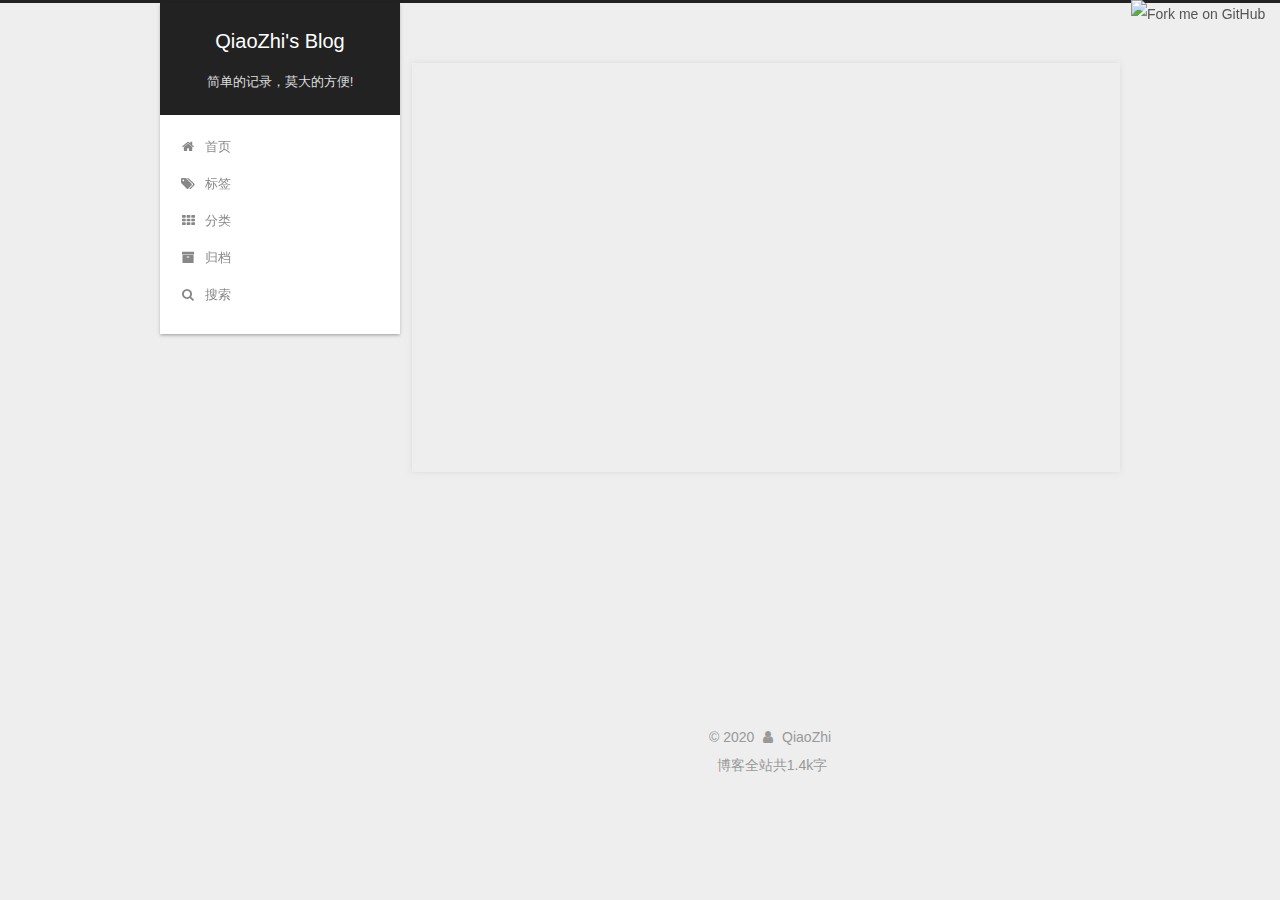
==== index.html @ 82846ce2 "Site updated: 2020-08-25 13:28:33" ====
<!DOCTYPE html>



  


<html class="theme-next gemini use-motion" lang="zh-Hans">
<head>
  <meta charset="UTF-8"/>
<meta http-equiv="X-UA-Compatible" content="IE=edge" />
<meta name="viewport" content="width=device-width, initial-scale=1, maximum-scale=1"/>
<meta name="theme-color" content="#222">









<meta http-equiv="Cache-Control" content="no-transform" />
<meta http-equiv="Cache-Control" content="no-siteapp" />
















  
  
  <link href="/lib/fancybox/source/jquery.fancybox.css?v=2.1.5" rel="stylesheet" type="text/css" />







<link href="/lib/font-awesome/css/font-awesome.min.css?v=4.6.2" rel="stylesheet" type="text/css" />

<link href="/css/main.css?v=5.1.4" rel="stylesheet" type="text/css" />


  <link rel="apple-touch-icon" sizes="180x180" href="/images/apple-touch-icon-next.png?v=5.1.4">


  <link rel="icon" type="image/png" sizes="32x32" href="/images/ffavicon_32.ico?v=5.1.4">


  <link rel="icon" type="image/png" sizes="16x16" href="/images/favicon_16.ico?v=5.1.4">


  <link rel="mask-icon" href="/images/logo.svg?v=5.1.4" color="#222">





  <meta name="keywords" content="Hexo, NexT" />










<meta name="description" content="没有最好，只有更好!!!">
<meta property="og:type" content="website">
<meta property="og:title" content="QiaoZhi&#39;s Blog">
<meta property="og:url" content="http://yoursite.com/index.html">
<meta property="og:site_name" content="QiaoZhi&#39;s Blog">
<meta property="og:description" content="没有最好，只有更好!!!">
<meta property="article:author" content="QiaoZhi">
<meta property="article:tag" content="Java">
<meta property="article:tag" content="Node.js">
<meta property="article:tag" content="JS">
<meta property="article:tag" content="CSS">
<meta property="article:tag" content="H5+">
<meta property="article:tag" content="App">
<meta property="article:tag" content="Python">
<meta name="twitter:card" content="summary">



<script type="text/javascript" id="hexo.configurations">
  var NexT = window.NexT || {};
  var CONFIG = {
    root: '/',
    scheme: 'Gemini',
    version: '5.1.4',
    sidebar: {"position":"left","display":"post","offset":12,"b2t":false,"scrollpercent":true,"onmobile":false},
    fancybox: true,
    tabs: true,
    motion: {"enable":true,"async":false,"transition":{"post_block":"fadeIn","post_header":"slideDownIn","post_body":"slideDownIn","coll_header":"slideLeftIn","sidebar":"slideUpIn"}},
    duoshuo: {
      userId: '0',
      author: '博主'
    },
    algolia: {
      applicationID: '',
      apiKey: '',
      indexName: '',
      hits: {"per_page":10},
      labels: {"input_placeholder":"Search for Posts","hits_empty":"We didn't find any results for the search: ${query}","hits_stats":"${hits} results found in ${time} ms"}
    }
  };
</script>



  <link rel="canonical" href="http://yoursite.com/"/>





  <title>QiaoZhi's Blog</title>
  








<meta name="generator" content="Hexo 4.2.0"></head>

<body itemscope itemtype="http://schema.org/WebPage" lang="zh-Hans">

  
  
    
  

  <div class="container sidebar-position-left 
  page-home">
    <div class="headband">
		<a href="https://github.com/qiao-zhi/" target="_blank" rel="noopener"><img style="position: fixed; top: 0; right: 0; border: 0;" width="149" height="149" src="https://github.blog/wp-content/uploads/2008/12/forkme_right_red_aa0000.png?resize=149%2C149" class="attachment-full size-full" alt="Fork me on GitHub" data-recalc-dims="1"></a>
	</div>

    <header id="header" class="header" itemscope itemtype="http://schema.org/WPHeader">
      <div class="header-inner"><div class="site-brand-wrapper">
  <div class="site-meta ">
    

    <div class="custom-logo-site-title">
      <a href="/"  class="brand" rel="start">
        <span class="logo-line-before"><i></i></span>
        <span class="site-title">QiaoZhi's Blog</span>
        <span class="logo-line-after"><i></i></span>
      </a>
    </div>
      
        <p class="site-subtitle">简单的记录，莫大的方便!</p>
      
  </div>

  <div class="site-nav-toggle">
    <button>
      <span class="btn-bar"></span>
      <span class="btn-bar"></span>
      <span class="btn-bar"></span>
    </button>
  </div>
</div>

<nav class="site-nav">
  

  
    <ul id="menu" class="menu">
      
        
        <li class="menu-item menu-item-home">
          <a href="/" rel="section">
            
              <i class="menu-item-icon fa fa-fw fa-home"></i> <br />
            
            首页
          </a>
        </li>
      
        
        <li class="menu-item menu-item-tags">
          <a href="/tags/" rel="section">
            
              <i class="menu-item-icon fa fa-fw fa-tags"></i> <br />
            
            标签
          </a>
        </li>
      
        
        <li class="menu-item menu-item-categories">
          <a href="/categories/" rel="section">
            
              <i class="menu-item-icon fa fa-fw fa-th"></i> <br />
            
            分类
          </a>
        </li>
      
        
        <li class="menu-item menu-item-archives">
          <a href="/archives/" rel="section">
            
              <i class="menu-item-icon fa fa-fw fa-archive"></i> <br />
            
            归档
          </a>
        </li>
      

      
        <li class="menu-item menu-item-search">
          
            <a href="javascript:;" class="popup-trigger">
          
            
              <i class="menu-item-icon fa fa-search fa-fw"></i> <br />
            
            搜索
          </a>
        </li>
      
    </ul>
  

  
    <div class="site-search">
      
  <div class="popup search-popup local-search-popup">
  <div class="local-search-header clearfix">
    <span class="search-icon">
      <i class="fa fa-search"></i>
    </span>
    <span class="popup-btn-close">
      <i class="fa fa-times-circle"></i>
    </span>
    <div class="local-search-input-wrapper">
      <input autocomplete="off"
             placeholder="搜索..." spellcheck="false"
             type="text" id="local-search-input">
    </div>
  </div>
  <div id="local-search-result"></div>
</div>



    </div>
  
</nav>



 </div>
    </header>

    <main id="main" class="main">
      <div class="main-inner">
        <div class="content-wrap">
          <div id="content" class="content">
            
  <section id="posts" class="posts-expand">
    
      

  

  
  
  

  <article class="post post-type-normal" itemscope itemtype="http://schema.org/Article">
  
  
  
  <div class="post-block">
    <link itemprop="mainEntityOfPage" href="http://yoursite.com/2020/01/07/Markdown%E4%BD%BF%E7%94%A8%E4%BB%8B%E7%BB%8D/">

    <span hidden itemprop="author" itemscope itemtype="http://schema.org/Person">
      <meta itemprop="name" content="QiaoZhi">
      <meta itemprop="description" content="">
      <meta itemprop="image" content="/img/photo.jpg">
    </span>

    <span hidden itemprop="publisher" itemscope itemtype="http://schema.org/Organization">
      <meta itemprop="name" content="QiaoZhi's Blog">
    </span>

    
      <header class="post-header">

        
        
          <h1 class="post-title" itemprop="name headline">
                
                <a class="post-title-link" href="/2020/01/07/Markdown%E4%BD%BF%E7%94%A8%E4%BB%8B%E7%BB%8D/" itemprop="url">Markdown使用介绍</a></h1>
        

        <div class="post-meta">
          <span class="post-time">
            
              <span class="post-meta-item-icon">
                <i class="fa fa-calendar-o"></i>
              </span>
              
                <span class="post-meta-item-text">发表于</span>
              
              <time title="创建于" itemprop="dateCreated datePublished" datetime="2020-01-07T12:02:20+08:00">
                2020-01-07
              </time>
            

            

            
          </span>

          
            <span class="post-category" >
            
              <span class="post-meta-divider">|</span>
            
              <span class="post-meta-item-icon">
                <i class="fa fa-folder-o"></i>
              </span>
              
                <span class="post-meta-item-text">分类于</span>
              
              
                <span itemprop="about" itemscope itemtype="http://schema.org/Thing">
                  <a href="/categories/%E8%AF%AD%E8%A8%80/" itemprop="url" rel="index">
                    <span itemprop="name">语言</span>
                  </a>
                </span>

                
                
                  ， 
                
              
                <span itemprop="about" itemscope itemtype="http://schema.org/Thing">
                  <a href="/categories/%E8%AF%AD%E8%A8%80/markdown/" itemprop="url" rel="index">
                    <span itemprop="name">markdown</span>
                  </a>
                </span>

                
                
              
            </span>
          

          
            
          

          
          

          

          

          

        </div>
      </header>
    

    
    
    
    <div class="post-body" itemprop="articleBody">

      
      

      
        
          
          推荐一个markdown在线编辑器：http://mahua.jser.me/
标题Markdown 标题有两种格式。使用 = 和 - 标记一级和二级标题(必须超过3个)= 和 - 标记语法格式如下：
12345我展示的是一级标题&#x3D;&#x3D;&#x3D;我展示的是二级标题--------
          ...
          <!--noindex-->
          <div class="post-button text-center">
            <a class="btn" href="/2020/01/07/Markdown%E4%BD%BF%E7%94%A8%E4%BB%8B%E7%BB%8D/#more" rel="contents">
              阅读全文 &raquo;
            </a>
          </div>
          <!--/noindex-->
        
      
    </div>
    
    
    
	
	<div>
	  
	</div>

    

    

    

    <footer class="post-footer">
      

      

      

      
      
        <div class="post-eof"></div>
      
    </footer>
  </div>
  
  
  
  </article>


    
  </section>

  


          </div>
          


          

        </div>
        
          
  
  <div class="sidebar-toggle">
    <div class="sidebar-toggle-line-wrap">
      <span class="sidebar-toggle-line sidebar-toggle-line-first"></span>
      <span class="sidebar-toggle-line sidebar-toggle-line-middle"></span>
      <span class="sidebar-toggle-line sidebar-toggle-line-last"></span>
    </div>
  </div>

  <aside id="sidebar" class="sidebar">
    
    <div class="sidebar-inner">

      

      

      <section class="site-overview-wrap sidebar-panel sidebar-panel-active">
        <div class="site-overview">
          <div class="site-author motion-element" itemprop="author" itemscope itemtype="http://schema.org/Person">
            
              <img class="site-author-image" itemprop="image"
                src="/img/photo.jpg"
                alt="QiaoZhi" />
            
              <p class="site-author-name" itemprop="name">QiaoZhi</p>
              <p class="site-description motion-element" itemprop="description">没有最好，只有更好!!!</p>
          </div>

          <nav class="site-state motion-element">

            
              <div class="site-state-item site-state-posts">
              
                <!-- <a href="/archives/%7C%7C%20archive"> -->
				<a href="/archives">
              
                  <span class="site-state-item-count">1</span>
                  <span class="site-state-item-name">日志</span>
                </a>
              </div>
            

            
              
              
              <div class="site-state-item site-state-categories">
                <a href="/categories/index.html">
                  <span class="site-state-item-count">2</span>
                  <span class="site-state-item-name">分类</span>
                </a>
              </div>
            

            
              
              
              <div class="site-state-item site-state-tags">
                <a href="/tags/index.html">
                  <span class="site-state-item-count">1</span>
                  <span class="site-state-item-name">标签</span>
                </a>
              </div>
            

          </nav>

          

          
            <div class="links-of-author motion-element">
                
                  <span class="links-of-author-item">
                    <a href="https://github.com/qiao-zhi" target="_blank" title="GitHub">
                      
                        <i class="fa fa-fw fa-github"></i>GitHub</a>
                  </span>
                
                  <span class="links-of-author-item">
                    <a href="mailto:qiao_liqiang@163.com" target="_blank" title="E-Mail">
                      
                        <i class="fa fa-fw fa-envelope"></i>E-Mail</a>
                  </span>
                
            </div>
          

          
          

          
          

          

        </div>
      </section>

      

      

    </div>
  </aside>


        
      </div>
    </main>

    <footer id="footer" class="footer">
      <div class="footer-inner">
        <div class="copyright">&copy; <span itemprop="copyrightYear">2020</span>
  <span class="with-love">
    <i class="fa fa-user"></i>
  </span>
  <span class="author" itemprop="copyrightHolder">QiaoZhi</span>

  
</div>

<!--

  <div class="powered-by">由 <a class="theme-link" target="_blank" href="https://hexo.io">Hexo</a> 强力驱动</div>



  <span class="post-meta-divider">|</span>



  <div class="theme-info">主题 &mdash; <a class="theme-link" target="_blank" href="https://github.com/iissnan/hexo-theme-next">NexT.Gemini</a> v5.1.4</div>

-->
<div class="theme-info">
  <div class="powered-by"></div>
  <span class="post-count">博客全站共1.4k字</span>
</div>



        







        
      </div>
    </footer>

    
      <div class="back-to-top">
        <i class="fa fa-arrow-up"></i>
        
          <span id="scrollpercent"><span>0</span>%</span>
        
      </div>
    

    

  </div>

  

<script type="text/javascript">
  if (Object.prototype.toString.call(window.Promise) !== '[object Function]') {
    window.Promise = null;
  }
</script>









  












  
  
    <script type="text/javascript" src="/lib/jquery/index.js?v=2.1.3"></script>
  

  
  
    <script type="text/javascript" src="/lib/fastclick/lib/fastclick.min.js?v=1.0.6"></script>
  

  
  
    <script type="text/javascript" src="/lib/jquery_lazyload/jquery.lazyload.js?v=1.9.7"></script>
  

  
  
    <script type="text/javascript" src="/lib/velocity/velocity.min.js?v=1.2.1"></script>
  

  
  
    <script type="text/javascript" src="/lib/velocity/velocity.ui.min.js?v=1.2.1"></script>
  

  
  
    <script type="text/javascript" src="/lib/fancybox/source/jquery.fancybox.pack.js?v=2.1.5"></script>
  


  


  <script type="text/javascript" src="/js/src/utils.js?v=5.1.4"></script>

  <script type="text/javascript" src="/js/src/motion.js?v=5.1.4"></script>



  
  


  <script type="text/javascript" src="/js/src/affix.js?v=5.1.4"></script>

  <script type="text/javascript" src="/js/src/schemes/pisces.js?v=5.1.4"></script>



  

  


  <script type="text/javascript" src="/js/src/bootstrap.js?v=5.1.4"></script>



  


  




	





  





  












  

  <script type="text/javascript">
    // Popup Window;
    var isfetched = false;
    var isXml = true;
    // Search DB path;
    var search_path = "search.xml";
    if (search_path.length === 0) {
      search_path = "search.xml";
    } else if (/json$/i.test(search_path)) {
      isXml = false;
    }
    var path = "/" + search_path;
    // monitor main search box;

    var onPopupClose = function (e) {
      $('.popup').hide();
      $('#local-search-input').val('');
      $('.search-result-list').remove();
      $('#no-result').remove();
      $(".local-search-pop-overlay").remove();
      $('body').css('overflow', '');
    }

    function proceedsearch() {
      $("body")
        .append('<div class="search-popup-overlay local-search-pop-overlay"></div>')
        .css('overflow', 'hidden');
      $('.search-popup-overlay').click(onPopupClose);
      $('.popup').toggle();
      var $localSearchInput = $('#local-search-input');
      $localSearchInput.attr("autocapitalize", "none");
      $localSearchInput.attr("autocorrect", "off");
      $localSearchInput.focus();
    }

    // search function;
    var searchFunc = function(path, search_id, content_id) {
      'use strict';

      // start loading animation
      $("body")
        .append('<div class="search-popup-overlay local-search-pop-overlay">' +
          '<div id="search-loading-icon">' +
          '<i class="fa fa-spinner fa-pulse fa-5x fa-fw"></i>' +
          '</div>' +
          '</div>')
        .css('overflow', 'hidden');
      $("#search-loading-icon").css('margin', '20% auto 0 auto').css('text-align', 'center');

      $.ajax({
        url: path,
        dataType: isXml ? "xml" : "json",
        async: true,
        success: function(res) {
          // get the contents from search data
          isfetched = true;
          $('.popup').detach().appendTo('.header-inner');
          var datas = isXml ? $("entry", res).map(function() {
            return {
              title: $("title", this).text(),
              content: $("content",this).text(),
              url: $("url" , this).text()
            };
          }).get() : res;
          var input = document.getElementById(search_id);
          var resultContent = document.getElementById(content_id);
          var inputEventFunction = function() {
            var searchText = input.value.trim().toLowerCase();
            var keywords = searchText.split(/[\s\-]+/);
            if (keywords.length > 1) {
              keywords.push(searchText);
            }
            var resultItems = [];
            if (searchText.length > 0) {
              // perform local searching
              datas.forEach(function(data) {
                var isMatch = false;
                var hitCount = 0;
                var searchTextCount = 0;
                var title = data.title.trim();
                var titleInLowerCase = title.toLowerCase();
                var content = data.content.trim().replace(/<[^>]+>/g,"");
                var contentInLowerCase = content.toLowerCase();
                var articleUrl = decodeURIComponent(data.url);
                var indexOfTitle = [];
                var indexOfContent = [];
                // only match articles with not empty titles
                if(title != '') {
                  keywords.forEach(function(keyword) {
                    function getIndexByWord(word, text, caseSensitive) {
                      var wordLen = word.length;
                      if (wordLen === 0) {
                        return [];
                      }
                      var startPosition = 0, position = [], index = [];
                      if (!caseSensitive) {
                        text = text.toLowerCase();
                        word = word.toLowerCase();
                      }
                      while ((position = text.indexOf(word, startPosition)) > -1) {
                        index.push({position: position, word: word});
                        startPosition = position + wordLen;
                      }
                      return index;
                    }

                    indexOfTitle = indexOfTitle.concat(getIndexByWord(keyword, titleInLowerCase, false));
                    indexOfContent = indexOfContent.concat(getIndexByWord(keyword, contentInLowerCase, false));
                  });
                  if (indexOfTitle.length > 0 || indexOfContent.length > 0) {
                    isMatch = true;
                    hitCount = indexOfTitle.length + indexOfContent.length;
                  }
                }

                // show search results

                if (isMatch) {
                  // sort index by position of keyword

                  [indexOfTitle, indexOfContent].forEach(function (index) {
                    index.sort(function (itemLeft, itemRight) {
                      if (itemRight.position !== itemLeft.position) {
                        return itemRight.position - itemLeft.position;
                      } else {
                        return itemLeft.word.length - itemRight.word.length;
                      }
                    });
                  });

                  // merge hits into slices

                  function mergeIntoSlice(text, start, end, index) {
                    var item = index[index.length - 1];
                    var position = item.position;
                    var word = item.word;
                    var hits = [];
                    var searchTextCountInSlice = 0;
                    while (position + word.length <= end && index.length != 0) {
                      if (word === searchText) {
                        searchTextCountInSlice++;
                      }
                      hits.push({position: position, length: word.length});
                      var wordEnd = position + word.length;

                      // move to next position of hit

                      index.pop();
                      while (index.length != 0) {
                        item = index[index.length - 1];
                        position = item.position;
                        word = item.word;
                        if (wordEnd > position) {
                          index.pop();
                        } else {
                          break;
                        }
                      }
                    }
                    searchTextCount += searchTextCountInSlice;
                    return {
                      hits: hits,
                      start: start,
                      end: end,
                      searchTextCount: searchTextCountInSlice
                    };
                  }

                  var slicesOfTitle = [];
                  if (indexOfTitle.length != 0) {
                    slicesOfTitle.push(mergeIntoSlice(title, 0, title.length, indexOfTitle));
                  }

                  var slicesOfContent = [];
                  while (indexOfContent.length != 0) {
                    var item = indexOfContent[indexOfContent.length - 1];
                    var position = item.position;
                    var word = item.word;
                    // cut out 100 characters
                    var start = position - 20;
                    var end = position + 80;
                    if(start < 0){
                      start = 0;
                    }
                    if (end < position + word.length) {
                      end = position + word.length;
                    }
                    if(end > content.length){
                      end = content.length;
                    }
                    slicesOfContent.push(mergeIntoSlice(content, start, end, indexOfContent));
                  }

                  // sort slices in content by search text's count and hits' count

                  slicesOfContent.sort(function (sliceLeft, sliceRight) {
                    if (sliceLeft.searchTextCount !== sliceRight.searchTextCount) {
                      return sliceRight.searchTextCount - sliceLeft.searchTextCount;
                    } else if (sliceLeft.hits.length !== sliceRight.hits.length) {
                      return sliceRight.hits.length - sliceLeft.hits.length;
                    } else {
                      return sliceLeft.start - sliceRight.start;
                    }
                  });

                  // select top N slices in content

                  var upperBound = parseInt('1');
                  if (upperBound >= 0) {
                    slicesOfContent = slicesOfContent.slice(0, upperBound);
                  }

                  // highlight title and content

                  function highlightKeyword(text, slice) {
                    var result = '';
                    var prevEnd = slice.start;
                    slice.hits.forEach(function (hit) {
                      result += text.substring(prevEnd, hit.position);
                      var end = hit.position + hit.length;
                      result += '<b class="search-keyword">' + text.substring(hit.position, end) + '</b>';
                      prevEnd = end;
                    });
                    result += text.substring(prevEnd, slice.end);
                    return result;
                  }

                  var resultItem = '';

                  if (slicesOfTitle.length != 0) {
                    resultItem += "<li><a href='" + articleUrl + "' class='search-result-title'>" + highlightKeyword(title, slicesOfTitle[0]) + "</a>";
                  } else {
                    resultItem += "<li><a href='" + articleUrl + "' class='search-result-title'>" + title + "</a>";
                  }

                  slicesOfContent.forEach(function (slice) {
                    resultItem += "<a href='" + articleUrl + "'>" +
                      "<p class=\"search-result\">" + highlightKeyword(content, slice) +
                      "...</p>" + "</a>";
                  });

                  resultItem += "</li>";
                  resultItems.push({
                    item: resultItem,
                    searchTextCount: searchTextCount,
                    hitCount: hitCount,
                    id: resultItems.length
                  });
                }
              })
            };
            if (keywords.length === 1 && keywords[0] === "") {
              resultContent.innerHTML = '<div id="no-result"><i class="fa fa-search fa-5x" /></div>'
            } else if (resultItems.length === 0) {
              resultContent.innerHTML = '<div id="no-result"><i class="fa fa-frown-o fa-5x" /></div>'
            } else {
              resultItems.sort(function (resultLeft, resultRight) {
                if (resultLeft.searchTextCount !== resultRight.searchTextCount) {
                  return resultRight.searchTextCount - resultLeft.searchTextCount;
                } else if (resultLeft.hitCount !== resultRight.hitCount) {
                  return resultRight.hitCount - resultLeft.hitCount;
                } else {
                  return resultRight.id - resultLeft.id;
                }
              });
              var searchResultList = '<ul class=\"search-result-list\">';
              resultItems.forEach(function (result) {
                searchResultList += result.item;
              })
              searchResultList += "</ul>";
              resultContent.innerHTML = searchResultList;
            }
          }

          if ('auto' === 'auto') {
            input.addEventListener('input', inputEventFunction);
          } else {
            $('.search-icon').click(inputEventFunction);
            input.addEventListener('keypress', function (event) {
              if (event.keyCode === 13) {
                inputEventFunction();
              }
            });
          }

          // remove loading animation
          $(".local-search-pop-overlay").remove();
          $('body').css('overflow', '');

          proceedsearch();
        }
      });
    }

    // handle and trigger popup window;
    $('.popup-trigger').click(function(e) {
      e.stopPropagation();
      if (isfetched === false) {
        searchFunc(path, 'local-search-input', 'local-search-result');
      } else {
        proceedsearch();
      };
    });

    $('.popup-btn-close').click(onPopupClose);
    $('.popup').click(function(e){
      e.stopPropagation();
    });
    $(document).on('keyup', function (event) {
      var shouldDismissSearchPopup = event.which === 27 &&
        $('.search-popup').is(':visible');
      if (shouldDismissSearchPopup) {
        onPopupClose();
      }
    });
  </script>





  

  

  

  
  

  

  

  

  
  <!-- 页面点击小红心 -->
  <script type="text/javascript" src="/js/src/love.js"></script>

</body>
</html>
---- css/main.css ----
/* normalize.css v3.0.2 | MIT License | git.io/normalize */
html {
  font-family: sans-serif; /* 1 */
  -ms-text-size-adjust: 100%; /* 2 */
  -webkit-text-size-adjust: 100%; /* 2 */
}
body {
  margin: 0;
}
article,
aside,
details,
figcaption,
figure,
footer,
header,
hgroup,
main,
menu,
nav,
section,
summary {
  display: block;
}
audio,
canvas,
progress,
video {
  display: inline-block; /* 1 */
  vertical-align: baseline; /* 2 */
}
audio:not([controls]) {
  display: none;
  height: 0;
}
[hidden],
template {
  display: none;
}
a {
  background-color: transparent;
}
a:active,
a:hover {
  outline: 0;
}
abbr[title] {
  border-bottom: 1px dotted;
}
b,
strong {
  font-weight: bold;
}
dfn {
  font-style: italic;
}
h1 {
  font-size: 2em;
  margin: 0.67em 0;
}
mark {
  background: #ff0;
  color: #000;
}
small {
  font-size: 80%;
}
sub,
sup {
  font-size: 75%;
  line-height: 0;
  position: relative;
  vertical-align: baseline;
}
sup {
  top: -0.5em;
}
sub {
  bottom: -0.25em;
}
img {
  border: 0;
}
svg:not(:root) {
  overflow: hidden;
}
figure {
  margin: 1em 40px;
}
hr {
  -moz-box-sizing: content-box;
  box-sizing: content-box;
  height: 0;
}
pre {
  overflow: auto;
}
code,
kbd,
pre,
samp {
  font-family: monospace, monospace;
  font-size: 1em;
}
button,
input,
optgroup,
select,
textarea {
  color: inherit; /* 1 */
  font: inherit; /* 2 */
  margin: 0; /* 3 */
}
button {
  overflow: visible;
}
button,
select {
  text-transform: none;
}
button,
html input[type="button"],
input[type="reset"],
input[type="submit"] {
  -webkit-appearance: button; /* 2 */
  cursor: pointer; /* 3 */
}
button[disabled],
html input[disabled] {
  cursor: default;
}
button::-moz-focus-inner,
input::-moz-focus-inner {
  border: 0;
  padding: 0;
}
input {
  line-height: normal;
}
input[type="checkbox"],
input[type="radio"] {
  box-sizing: border-box; /* 1 */
  padding: 0; /* 2 */
}
input[type="number"]::-webkit-inner-spin-button,
input[type="number"]::-webkit-outer-spin-button {
  height: auto;
}
input[type="search"] {
  -webkit-appearance: textfield; /* 1 */
  -moz-box-sizing: content-box;
  -webkit-box-sizing: content-box; /* 2 */
  box-sizing: content-box;
}
input[type="search"]::-webkit-search-cancel-button,
input[type="search"]::-webkit-search-decoration {
  -webkit-appearance: none;
}
fieldset {
  border: 1px solid #c0c0c0;
  margin: 0 2px;
  padding: 0.35em 0.625em 0.75em;
}
legend {
  border: 0; /* 1 */
  padding: 0; /* 2 */
}
textarea {
  overflow: auto;
}
optgroup {
  font-weight: bold;
}
table {
  border-collapse: collapse;
  border-spacing: 0;
}
td,
th {
  padding: 0;
}
::selection {
  background: #262a30;
  color: #fff;
}
body {
  position: relative;
  font-family: 'Lato', "PingFang SC", "Microsoft YaHei", sans-serif;
  font-size: 14px;
  line-height: 2;
  color: #555;
  background: #eee;
}
@media (max-width: 767px) {
  body {
    padding-right: 0 !important;
  }
}
@media (min-width: 768px) and (max-width: 991px) {
  body {
    padding-right: 0 !important;
  }
}
@media (min-width: 1600px) {
  body {
    font-size: 16px;
  }
}
h1,
h2,
h3,
h4,
h5,
h6 {
  margin: 0;
  padding: 0;
  font-weight: bold;
  line-height: 1.5;
  font-family: 'Lato', "PingFang SC", "Microsoft YaHei", sans-serif;
}
h2,
h3,
h4,
h5,
h6 {
  margin: 20px 0 15px;
}
h1 {
  font-size: 22px;
}
@media (max-width: 767px) {
  h1 {
    font-size: 18px;
  }
}
h2 {
  font-size: 20px;
}
@media (max-width: 767px) {
  h2 {
    font-size: 16px;
  }
}
h3 {
  font-size: 18px;
}
@media (max-width: 767px) {
  h3 {
    font-size: 14px;
  }
}
h4 {
  font-size: 16px;
}
@media (max-width: 767px) {
  h4 {
    font-size: 12px;
  }
}
h5 {
  font-size: 14px;
}
@media (max-width: 767px) {
  h5 {
    font-size: 10px;
  }
}
h6 {
  font-size: 12px;
}
@media (max-width: 767px) {
  h6 {
    font-size: 8px;
  }
}
p {
  margin: 0 0 20px 0;
}
a {
  color: #555;
  text-decoration: none;
  outline: none;
  border-bottom: 1px solid #999;
  word-wrap: break-word;
}
a:hover {
  color: #222;
  border-bottom-color: #222;
}
blockquote {
  margin: 0;
  padding: 0;
}
img {
  display: block;
  margin: auto;
  max-width: 100%;
  height: auto;
}
hr {
  margin: 40px 0;
  height: 3px;
  border: none;
  background-color: #ddd;
  background-image: repeating-linear-gradient(-45deg, #fff, #fff 4px, transparent 4px, transparent 8px);
}
blockquote {
  padding: 0 15px;
  color: #666;
  border-left: 4px solid #ddd;
}
blockquote cite::before {
  content: "-";
  padding: 0 5px;
}
dt {
  font-weight: 700;
}
dd {
  margin: 0;
  padding: 0;
}
kbd {
  border: 1px solid #ccc;
  border-radius: 0.2em;
  box-shadow: 0.1em 0.1em 0.2em rgba(0,0,0,0.1);
  background-color: #f9f9f9;
  font-family: inherit;
  background-image: -webkit-linear-gradient(top, #eee, #fff, #eee);
  padding: 0.1em 0.3em;
  white-space: nowrap;
}
.text-left {
  text-align: left;
}
.text-center {
  text-align: center;
}
.text-right {
  text-align: right;
}
.text-justify {
  text-align: justify;
}
.text-nowrap {
  white-space: nowrap;
}
.text-lowercase {
  text-transform: lowercase;
}
.text-uppercase {
  text-transform: uppercase;
}
.text-capitalize {
  text-transform: capitalize;
}
.center-block {
  display: block;
  margin-left: auto;
  margin-right: auto;
}
.clearfix:before,
.clearfix:after {
  content: " ";
  display: table;
}
.clearfix:after {
  clear: both;
}
.pullquote {
  width: 45%;
}
.pullquote.left {
  float: left;
  margin-left: 5px;
  margin-right: 10px;
}
.pullquote.right {
  float: right;
  margin-left: 10px;
  margin-right: 5px;
}
.affix.affix.affix {
  position: fixed;
}
.translation {
  margin-top: -20px;
  font-size: 14px;
  color: #999;
}
.scrollbar-measure {
  width: 100px;
  height: 100px;
  overflow: scroll;
  position: absolute;
  top: -9999px;
}
.use-motion .motion-element {
  opacity: 0;
}
table {
  margin: 20px 0;
  width: 100%;
  border-collapse: collapse;
  border-spacing: 0;
  border: 1px solid #ddd;
  font-size: 14px;
  table-layout: fixed;
  word-wrap: break-all;
}
table>tbody>tr:nth-of-type(odd) {
  background-color: #f9f9f9;
}
table>tbody>tr:hover {
  background-color: #f5f5f5;
}
caption,
th,
td {
  padding: 8px;
  text-align: left;
  vertical-align: middle;
  font-weight: normal;
}
th,
td {
  border-bottom: 3px solid #ddd;
  border-right: 1px solid #eee;
}
th {
  padding-bottom: 10px;
  font-weight: 700;
}
td {
  border-bottom-width: 1px;
}
html,
body {
  height: 100%;
}
.container {
  position: relative;
  min-height: 100%;
}
.header-inner {
  margin: 0 auto;
  padding: 100px 0 70px;
  width: calc(100% - 252px);
}
@media (min-width: 1600px) {
  .container .header-inner {
    width: 900px;
  }
}
.main {
  padding-bottom: 150px;
}
.main-inner {
  margin: 0 auto;
  width: calc(100% - 252px);
}
@media (min-width: 1600px) {
  .container .main-inner {
    width: 900px;
  }
}
.footer {
  position: absolute;
  left: 0;
  bottom: 0;
  width: 100%;
  min-height: 50px;
}
.footer-inner {
  box-sizing: border-box;
  margin: 20px auto;
  width: calc(100% - 252px);
}
@media (min-width: 1600px) {
  .container .footer-inner {
    width: 900px;
  }
}
pre,
.highlight {
  overflow: auto;
  margin: 20px 0;
  padding: 0;
  font-size: 13px;
  color: #4d4d4c;
  background: #f7f7f7;
  line-height: 1.6;
}
pre,
code {
  font-family: consolas, Menlo, "PingFang SC", "Microsoft YaHei", monospace;
}
code {
  padding: 2px 4px;
  word-wrap: break-word;
  color: #555;
  background: #eee;
  border-radius: 3px;
  font-size: 13px;
}
pre {
  padding: 10px;
}
pre code {
  padding: 0;
  color: #4d4d4c;
  background: none;
  text-shadow: none;
}
.highlight {
  border-radius: 1px;
}
.highlight pre {
  border: none;
  margin: 0;
  padding: 10px 0;
}
.highlight table {
  margin: 0;
  width: auto;
  border: none;
}
.highlight td {
  border: none;
  padding: 0;
}
.highlight figcaption {
  font-size: 1em;
  color: #4d4d4c;
  line-height: 1em;
  margin-bottom: 1em;
}
.highlight figcaption:before,
.highlight figcaption:after {
  content: " ";
  display: table;
}
.highlight figcaption:after {
  clear: both;
}
.highlight figcaption a {
  float: right;
  color: #4d4d4c;
}
.highlight figcaption a:hover {
  border-bottom-color: #4d4d4c;
}
.highlight .gutter pre {
  padding-left: 10px;
  padding-right: 10px;
  color: #869194;
  text-align: right;
  background-color: #eff2f3;
}
.highlight .code pre {
  width: 100%;
  padding-left: 10px;
  padding-right: 10px;
  background-color: #f7f7f7;
}
.highlight .line {
  height: 20px;
}
.gutter {
  -webkit-user-select: none;
  -moz-user-select: none;
  -ms-user-select: none;
  user-select: none;
}
.gist table {
  width: auto;
}
.gist table td {
  border: none;
}
pre .deletion {
  background: #fdd;
}
pre .addition {
  background: #dfd;
}
pre .meta {
  color: #8959a8;
}
pre .comment {
  color: #8e908c;
}
pre .variable,
pre .attribute,
pre .tag,
pre .regexp,
pre .ruby .constant,
pre .xml .tag .title,
pre .xml .pi,
pre .xml .doctype,
pre .html .doctype,
pre .css .id,
pre .css .class,
pre .css .pseudo {
  color: #c82829;
}
pre .number,
pre .preprocessor,
pre .built_in,
pre .literal,
pre .params,
pre .constant,
pre .command {
  color: #f5871f;
}
pre .ruby .class .title,
pre .css .rules .attribute,
pre .string,
pre .value,
pre .inheritance,
pre .header,
pre .ruby .symbol,
pre .xml .cdata,
pre .special,
pre .number,
pre .formula {
  color: #718c00;
}
pre .title,
pre .css .hexcolor {
  color: #3e999f;
}
pre .function,
pre .python .decorator,
pre .python .title,
pre .ruby .function .title,
pre .ruby .title .keyword,
pre .perl .sub,
pre .javascript .title,
pre .coffeescript .title {
  color: #4271ae;
}
pre .keyword,
pre .javascript .function {
  color: #8959a8;
}
.full-image.full-image.full-image.full-image {
  border: none;
  max-width: 100%;
  width: auto;
  margin: 20px auto 25px;
}
@media (min-width: 992px) {
  .full-image.full-image.full-image.full-image {
    max-width: none;
    width: 118%;
    margin: 0 -9%;
  }
}
.blockquote-center,
.page-home .post-type-quote blockquote,
.page-post-detail .post-type-quote blockquote {
  position: relative;
  margin: 40px 0;
  padding: 0;
  border-left: none;
  text-align: center;
}
.blockquote-center::before,
.page-home .post-type-quote blockquote::before,
.page-post-detail .post-type-quote blockquote::before,
.blockquote-center::after,
.page-home .post-type-quote blockquote::after,
.page-post-detail .post-type-quote blockquote::after {
  position: absolute;
  content: ' ';
  display: block;
  width: 100%;
  height: 24px;
  opacity: 0.2;
  background-repeat: no-repeat;
  background-position: 0 -6px;
  background-size: 22px 22px;
}
.blockquote-center::before,
.page-home .post-type-quote blockquote::before,
.page-post-detail .post-type-quote blockquote::before {
  top: -20px;
  background-image: url("../images/quote-l.svg");
  border-top: 1px solid #ccc;
}
.blockquote-center::after,
.page-home .post-type-quote blockquote::after,
.page-post-detail .post-type-quote blockquote::after {
  bottom: -20px;
  background-image: url("../images/quote-r.svg");
  border-bottom: 1px solid #ccc;
  background-position: 100% 8px;
}
.blockquote-center p,
.page-home .post-type-quote blockquote p,
.page-post-detail .post-type-quote blockquote p,
.blockquote-center div,
.page-home .post-type-quote blockquote div,
.page-post-detail .post-type-quote blockquote div {
  text-align: center;
}
.post .post-body .group-picture img {
  box-sizing: border-box;
  padding: 0 3px;
  border: none;
}
.post .group-picture-row {
  overflow: hidden;
  margin-top: 6px;
}
.post .group-picture-row:first-child {
  margin-top: 0;
}
.post .group-picture-column {
  float: left;
}
.page-post-detail .post-body .group-picture-column {
  float: none;
  margin-top: 10px;
  width: auto !important;
}
.page-post-detail .post-body .group-picture-column img {
  margin: 0 auto;
}
.page-archive .group-picture-container {
  overflow: hidden;
}
.page-archive .group-picture-row {
  float: left;
}
.page-archive .group-picture-row:first-child {
  margin-top: 6px;
}
.page-archive .group-picture-column {
  max-width: 150px;
  max-height: 150px;
}
.post-body .note {
  position: relative;
  padding: 15px;
  margin-bottom: 20px;
  border: 1px solid #eee;
  border-left-width: 5px;
  border-radius: 3px;
}
.post-body .note h2,
.post-body .note h3,
.post-body .note h4,
.post-body .note h5,
.post-body .note h6 {
  margin-top: 0;
  margin-bottom: 0;
  border-bottom: initial;
  padding-top: 0 !important;
}
.post-body .note p:first-child,
.post-body .note ul:first-child,
.post-body .note ol:first-child,
.post-body .note table:first-child,
.post-body .note pre:first-child,
.post-body .note blockquote:first-child {
  margin-top: 0;
}
.post-body .note p:last-child,
.post-body .note ul:last-child,
.post-body .note ol:last-child,
.post-body .note table:last-child,
.post-body .note pre:last-child,
.post-body .note blockquote:last-child {
  margin-bottom: 0;
}
.post-body .note.default {
  border-left-color: #777;
}
.post-body .note.default h2,
.post-body .note.default h3,
.post-body .note.default h4,
.post-body .note.default h5,
.post-body .note.default h6 {
  color: #777;
}
.post-body .note.primary {
  border-left-color: #6f42c1;
}
.post-body .note.primary h2,
.post-body .note.primary h3,
.post-body .note.primary h4,
.post-body .note.primary h5,
.post-body .note.primary h6 {
  color: #6f42c1;
}
.post-body .note.info {
  border-left-color: #428bca;
}
.post-body .note.info h2,
.post-body .note.info h3,
.post-body .note.info h4,
.post-body .note.info h5,
.post-body .note.info h6 {
  color: #428bca;
}
.post-body .note.success {
  border-left-color: #5cb85c;
}
.post-body .note.success h2,
.post-body .note.success h3,
.post-body .note.success h4,
.post-body .note.success h5,
.post-body .note.success h6 {
  color: #5cb85c;
}
.post-body .note.warning {
  border-left-color: #f0ad4e;
}
.post-body .note.warning h2,
.post-body .note.warning h3,
.post-body .note.warning h4,
.post-body .note.warning h5,
.post-body .note.warning h6 {
  color: #f0ad4e;
}
.post-body .note.danger {
  border-left-color: #d9534f;
}
.post-body .note.danger h2,
.post-body .note.danger h3,
.post-body .note.danger h4,
.post-body .note.danger h5,
.post-body .note.danger h6 {
  color: #d9534f;
}
.post-body .label {
  display: inline;
  padding: 0 2px;
  white-space: nowrap;
}
.post-body .label.default {
  background-color: #f0f0f0;
}
.post-body .label.primary {
  background-color: #efe6f7;
}
.post-body .label.info {
  background-color: #e5f2f8;
}
.post-body .label.success {
  background-color: #e7f4e9;
}
.post-body .label.warning {
  background-color: #fcf6e1;
}
.post-body .label.danger {
  background-color: #fae8eb;
}
.post-body .tabs {
  position: relative;
  display: block;
  margin-bottom: 20px;
  padding-top: 10px;
}
.post-body .tabs ul.nav-tabs {
  margin: 0;
  padding: 0;
  display: flex;
  margin-bottom: -1px;
}
@media (max-width: 413px) {
  .post-body .tabs ul.nav-tabs {
    display: block;
    margin-bottom: 5px;
  }
}
.post-body .tabs ul.nav-tabs li.tab {
  list-style-type: none !important;
  margin: 0 0.25em 0 0;
  border-top: 3px solid transparent;
  border-left: 1px solid transparent;
  border-right: 1px solid transparent;
}
@media (max-width: 413px) {
  .post-body .tabs ul.nav-tabs li.tab {
    margin: initial;
    border-top: 1px solid transparent;
    border-left: 3px solid transparent;
    border-right: 1px solid transparent;
    border-bottom: 1px solid transparent;
  }
}
.post-body .tabs ul.nav-tabs li.tab a {
  outline: 0;
  border-bottom: initial;
  display: block;
  line-height: 1.8em;
  padding: 0.25em 0.75em;
  transition-duration: 0.2s;
  transition-timing-function: ease-out;
  transition-delay: 0s;
}
.post-body .tabs ul.nav-tabs li.tab a i {
  width: 1.285714285714286em;
}
.post-body .tabs ul.nav-tabs li.tab.active {
  border-top: 3px solid #fc6423;
  border-left: 1px solid #ddd;
  border-right: 1px solid #ddd;
  background-color: #fff;
}
@media (max-width: 413px) {
  .post-body .tabs ul.nav-tabs li.tab.active {
    border-top: 1px solid #ddd;
    border-left: 3px solid #fc6423;
    border-right: 1px solid #ddd;
    border-bottom: 1px solid #ddd;
  }
}
.post-body .tabs ul.nav-tabs li.tab.active a {
  cursor: default;
  color: #555;
}
.post-body .tabs .tab-content {
  background-color: #fff;
}
.post-body .tabs .tab-content .tab-pane {
  border: 1px solid #ddd;
  padding: 20px 20px 0 20px;
}
.post-body .tabs .tab-content .tab-pane:not(.active) {
  display: none !important;
}
.post-body .tabs .tab-content .tab-pane.active {
  display: block !important;
}
.btn {
  display: inline-block;
  padding: 0 20px;
  font-size: 14px;
  color: #555;
  background: #fff;
  border: 2px solid #555;
  text-decoration: none;
  border-radius: 2px;
  transition-property: background-color;
  transition-duration: 0.2s;
  transition-timing-function: ease-in-out;
  transition-delay: 0s;
  line-height: 2;
}
.btn:hover {
  border-color: #222;
  color: #fff;
  background: #222;
}
.btn +.btn {
  margin: 0 0 8px 8px;
}
.btn .fa-fw {
  width: 1.285714285714286em;
  text-align: left;
}
.btn-bar {
  display: block;
  width: 22px;
  height: 2px;
  background: #555;
  border-radius: 1px;
}
.btn-bar+.btn-bar {
  margin-top: 4px;
}
.pagination {
  margin: 120px 0 40px;
  text-align: center;
  border-top: 1px solid #eee;
}
.page-number-basic,
.pagination .prev,
.pagination .next,
.pagination .page-number,
.pagination .space {
  display: inline-block;
  position: relative;
  top: -1px;
  margin: 0 10px;
  padding: 0 11px;
}
@media (max-width: 767px) {
  .page-number-basic,
  .pagination .prev,
  .pagination .next,
  .pagination .page-number,
  .pagination .space {
    margin: 0 5px;
  }
}
.pagination .prev,
.pagination .next,
.pagination .page-number {
  border-bottom: 0;
  border-top: 1px solid #eee;
  transition-property: border-color;
  transition-duration: 0.2s;
  transition-timing-function: ease-in-out;
  transition-delay: 0s;
}
.pagination .prev:hover,
.pagination .next:hover,
.pagination .page-number:hover {
  border-top-color: #222;
}
.pagination .space {
  padding: 0;
  margin: 0;
}
.pagination .prev {
  margin-left: 0;
}
.pagination .next {
  margin-right: 0;
}
.pagination .page-number.current {
  color: #fff;
  background: #ccc;
  border-top-color: #ccc;
}
@media (max-width: 767px) {
  .pagination {
    border-top: none;
  }
  .pagination .prev,
  .pagination .next,
  .pagination .page-number {
    margin-bottom: 10px;
    border-top: 0;
    border-bottom: 1px solid #eee;
    padding: 0 10px;
  }
  .pagination .prev:hover,
  .pagination .next:hover,
  .pagination .page-number:hover {
    border-bottom-color: #222;
  }
}
.comments {
  margin: 60px 20px 0;
}
.tag-cloud {
  text-align: center;
}
.tag-cloud a {
  display: inline-block;
  margin: 10px;
}
.back-to-top {
  box-sizing: border-box;
  position: fixed;
  bottom: -100px;
  right: 30px;
  z-index: 1050;
  padding: 0 6px;
  width: initial;
  background: #222;
  font-size: 12px;
  opacity: 0.6;
  color: #fff;
  cursor: pointer;
  text-align: center;
  -webkit-transform: translateZ(0);
  transition-property: bottom;
  transition-duration: 0.2s;
  transition-timing-function: ease-in-out;
  transition-delay: 0s;
}
@media (min-width: 768px) and (max-width: 991px) {
  .back-to-top {
    display: none !important;
  }
}
@media (max-width: 767px) {
  .back-to-top {
    display: none !important;
  }
}
.back-to-top.back-to-top-on {
  bottom: 30px;
}
.header {
  background: transparent;
}
.header-inner {
  position: relative;
}
.headband {
  height: 3px;
  background: #222;
}
.site-meta {
  margin: 0;
  text-align: center;
}
@media (max-width: 767px) {
  .site-meta {
    text-align: center;
  }
}
.brand {
  position: relative;
  display: inline-block;
  padding: 0 40px;
  color: #fff;
  background: #222;
  border-bottom: none;
}
.brand:hover {
  color: #fff;
}
.logo {
  display: inline-block;
  margin-right: 5px;
  line-height: 36px;
  vertical-align: top;
}
.site-title {
  display: inline-block;
  vertical-align: top;
  line-height: 36px;
  font-size: 20px;
  font-weight: normal;
  font-family: 'Lato', "PingFang SC", "Microsoft YaHei", sans-serif;
}
.site-subtitle {
  margin-top: 10px;
  font-size: 13px;
  color: #ddd;
}
.use-motion .brand {
  opacity: 0;
}
.use-motion .logo,
.use-motion .site-title,
.use-motion .site-subtitle {
  opacity: 0;
  position: relative;
  top: -10px;
}
.site-nav-toggle {
  display: none;
  position: absolute;
  top: 10px;
  left: 10px;
}
@media (max-width: 767px) {
  .site-nav-toggle {
    display: block;
  }
}
.site-nav-toggle button {
  margin-top: 2px;
  padding: 9px 10px;
  background: transparent;
  border: none;
}
@media (max-width: 767px) {
  .site-nav {
    display: none;
    margin: 0 -10px;
    padding: 0 10px;
    clear: both;
    border-top: 1px solid #ddd;
  }
}
@media (min-width: 768px) and (max-width: 991px) {
  .site-nav {
    display: block !important;
  }
}
@media (min-width: 992px) {
  .site-nav {
    display: block !important;
  }
}
.menu {
  margin-top: 20px;
  padding-left: 0;
  text-align: center;
}
.menu .menu-item {
  display: inline-block;
  margin: 0 10px;
  list-style: none;
}
@media screen and (max-width: 767px) {
  .menu .menu-item {
    margin-top: 10px;
  }
}
.menu .menu-item a {
  display: block;
  font-size: 13px;
  line-height: inherit;
  border-bottom: 1px solid transparent;
  transition-property: border-color;
  transition-duration: 0.2s;
  transition-timing-function: ease-in-out;
  transition-delay: 0s;
}
.menu .menu-item a:hover,
.menu-item-active a {
  border-bottom-color: #222;
}
.menu .menu-item .fa {
  margin-right: 5px;
}
.use-motion .menu-item {
  opacity: 0;
}
.post-body {
  font-family: 'Lato', "PingFang SC", "Microsoft YaHei", sans-serif;
}
@media (max-width: 767px) {
  .post-body {
    word-break: break-word;
  }
}
.post-body .fancybox img {
  display: block !important;
  margin: 0 auto;
  cursor: pointer;
  cursor: zoom-in;
  cursor: -webkit-zoom-in;
}
.post-body .image-caption,
.post-body .figure .caption {
  margin: -20px auto 15px;
  text-align: center;
  font-size: 14px;
  color: #999;
  font-weight: bold;
  line-height: 1;
}
.post-sticky-flag {
  display: inline-block;
  font-size: 16px;
  -ms-transform: rotate(30deg);
  -webkit-transform: rotate(30deg);
  -moz-transform: rotate(30deg);
  -ms-transform: rotate(30deg);
  -o-transform: rotate(30deg);
  transform: rotate(30deg);
}
.use-motion .post-block,
.use-motion .pagination,
.use-motion .comments {
  opacity: 0;
}
.use-motion .post-header {
  opacity: 0;
}
.use-motion .post-body {
  opacity: 0;
}
.use-motion .collection-title {
  opacity: 0;
}
.posts-expand {
  padding-top: 40px;
}
@media (max-width: 767px) {
  .posts-expand {
    margin: 0 20px;
  }
  .post-body pre .gutter pre {
    padding-right: 10px;
  }
  .post-body .highlight {
    margin-left: 0px;
    margin-right: 0px;
    padding: 0;
  }
  .post-body .highlight .gutter pre {
    padding-right: 10px;
  }
}
@media (min-width: 992px) {
  .posts-expand .post-body {
    text-align: justify;
  }
}
.posts-expand .post-body h2,
.posts-expand .post-body h3,
.posts-expand .post-body h4,
.posts-expand .post-body h5,
.posts-expand .post-body h6 {
  padding-top: 10px;
}
.posts-expand .post-body h2 .header-anchor,
.posts-expand .post-body h3 .header-anchor,
.posts-expand .post-body h4 .header-anchor,
.posts-expand .post-body h5 .header-anchor,
.posts-expand .post-body h6 .header-anchor {
  float: right;
  margin-left: 10px;
  color: #ccc;
  border-bottom-style: none;
  visibility: hidden;
}
.posts-expand .post-body h2 .header-anchor:hover,
.posts-expand .post-body h3 .header-anchor:hover,
.posts-expand .post-body h4 .header-anchor:hover,
.posts-expand .post-body h5 .header-anchor:hover,
.posts-expand .post-body h6 .header-anchor:hover {
  color: inherit;
}
.posts-expand .post-body h2:hover .header-anchor,
.posts-expand .post-body h3:hover .header-anchor,
.posts-expand .post-body h4:hover .header-anchor,
.posts-expand .post-body h5:hover .header-anchor,
.posts-expand .post-body h6:hover .header-anchor {
  visibility: visible;
}
.posts-expand .post-body ul li {
  list-style: circle;
}
.posts-expand .post-body img {
  box-sizing: border-box;
  margin: auto;
  padding: 3px;
  border: 1px solid #ddd;
}
.posts-expand .post-body .fancybox img {
  margin: 0 auto 25px;
}
@media (max-width: 767px) {
  .posts-collapse {
    margin: 0 20px;
  }
  .posts-collapse .post-title,
  .posts-collapse .post-meta {
    display: block;
    width: auto;
    text-align: left;
  }
}
.posts-collapse {
  position: relative;
  z-index: 1010;
  margin-left: 55px;
}
.posts-collapse::after {
  content: " ";
  position: absolute;
  top: 20px;
  left: 0;
  margin-left: -2px;
  width: 4px;
  height: 100%;
  background: #f5f5f5;
  z-index: -1;
}
@media (max-width: 767px) {
  .posts-collapse {
    margin: 0 20px;
  }
}
.posts-collapse .collection-title {
  position: relative;
  margin: 60px 0;
}
.posts-collapse .collection-title h1,
.posts-collapse .collection-title h2 {
  margin-left: 20px;
}
.posts-collapse .collection-title small {
  color: #bbb;
  margin-left: 5px;
}
.posts-collapse .collection-title::before {
  content: " ";
  position: absolute;
  left: 0;
  top: 50%;
  margin-left: -4px;
  margin-top: -4px;
  width: 8px;
  height: 8px;
  background: #bbb;
  border-radius: 50%;
}
.posts-collapse .post {
  margin: 30px 0;
}
.posts-collapse .post-header {
  position: relative;
  transition-duration: 0.2s;
  transition-timing-function: ease-in-out;
  transition-delay: 0s;
  transition-property: border;
  border-bottom: 1px dashed #ccc;
}
.posts-collapse .post-header::before {
  content: " ";
  position: absolute;
  left: 0;
  top: 12px;
  width: 6px;
  height: 6px;
  margin-left: -4px;
  background: #bbb;
  border-radius: 50%;
  border: 1px solid #fff;
  transition-duration: 0.2s;
  transition-timing-function: ease-in-out;
  transition-delay: 0s;
  transition-property: background;
}
.posts-collapse .post-header:hover {
  border-bottom-color: #666;
}
.posts-collapse .post-header:hover::before {
  background: #222;
}
.posts-collapse .post-meta {
  position: absolute;
  font-size: 12px;
  left: 20px;
  top: 5px;
}
.posts-collapse .post-comments-count {
  display: none;
}
.posts-collapse .post-title {
  margin-left: 60px;
  font-size: 16px;
  font-weight: normal;
  line-height: inherit;
}
.posts-collapse .post-title::after {
  margin-left: 3px;
  opacity: 0.6;
}
.posts-collapse .post-title a {
  color: #666;
  border-bottom: none;
}
.page-home .post-type-quote .post-header,
.page-post-detail .post-type-quote .post-header,
.page-home .post-type-quote .post-tags,
.page-post-detail .post-type-quote .post-tags {
  display: none;
}
.posts-expand .post-title {
  text-align: center;
  word-break: break-word;
  font-weight: 400;
}
.posts-expand .post-title-link {
  display: inline-block;
  position: relative;
  color: #555;
  border-bottom: none;
  line-height: 1.2;
  vertical-align: top;
}
.posts-expand .post-title-link::before {
  content: "";
  position: absolute;
  width: 100%;
  height: 2px;
  bottom: 0;
  left: 0;
  background-color: #000;
  visibility: hidden;
  -webkit-transform: scaleX(0);
  -moz-transform: scaleX(0);
  -ms-transform: scaleX(0);
  -o-transform: scaleX(0);
  transform: scaleX(0);
  transition-duration: 0.2s;
  transition-timing-function: ease-in-out;
  transition-delay: 0s;
}
.posts-expand .post-title-link:hover::before {
  visibility: visible;
  -webkit-transform: scaleX(1);
  -moz-transform: scaleX(1);
  -ms-transform: scaleX(1);
  -o-transform: scaleX(1);
  transform: scaleX(1);
}
.posts-expand .post-title-link .fa {
  font-size: 16px;
}
.posts-expand .post-meta {
  margin: 3px 0 60px 0;
  color: #999;
  font-family: 'Lato', "PingFang SC", "Microsoft YaHei", sans-serif;
  font-size: 12px;
  text-align: center;
}
.posts-expand .post-meta .post-category-list {
  display: inline-block;
  margin: 0;
  padding: 3px;
}
.posts-expand .post-meta .post-category-list-link {
  color: #999;
}
.posts-expand .post-meta .post-description {
  font-size: 14px;
  margin-top: 2px;
}
.post-meta-divider {
  margin: 0 0.5em;
}
.post-meta-item-icon {
  margin-right: 3px;
}
@media (min-width: 768px) and (max-width: 991px) {
  .post-meta-item-icon {
    display: inline-block;
  }
}
@media (max-width: 767px) {
  .post-meta-item-icon {
    display: inline-block;
  }
}
@media (min-width: 768px) and (max-width: 991px) {
  .post-meta-item-text {
    display: none;
  }
}
@media (max-width: 767px) {
  .post-meta-item-text {
    display: none;
  }
}
@media (max-width: 767px) {
  .posts-expand .post-comments-count {
    display: none;
  }
}
.post-button {
  margin-top: 40px;
}
.posts-expand .post-tags {
  margin-top: 40px;
  text-align: center;
}
.posts-expand .post-tags a {
  display: inline-block;
  margin-right: 10px;
  font-size: 13px;
}
.post-nav {
  display: table;
  margin-top: 15px;
  width: 100%;
  border-top: 1px solid #eee;
}
.post-nav-divider {
  display: table-cell;
  width: 10%;
}
.post-nav-item {
  display: table-cell;
  padding: 10px 0 0 0;
  width: 45%;
  vertical-align: top;
}
.post-nav-item a {
  position: relative;
  display: block;
  line-height: 25px;
  font-size: 14px;
  color: #555;
  border-bottom: none;
}
.post-nav-item a:hover {
  color: #222;
  border-bottom: none;
}
.post-nav-item a:active {
  top: 2px;
}
.post-nav-item .fa {
  position: absolute;
  top: 8px;
  left: 0;
  font-size: 12px;
}
.post-nav-next a {
  padding-left: 15px;
}
.post-nav-prev {
  text-align: right;
}
.post-nav-prev a {
  padding-right: 15px;
}
.post-nav-prev .fa {
  right: 0;
  left: auto;
}
.posts-expand .post-eof {
  display: block;
  margin: 80px auto 60px;
  width: 8%;
  height: 1px;
  background: #ccc;
  text-align: center;
}
.post:last-child .post-eof.post-eof.post-eof {
  display: none;
}
.post-gallery {
  display: table;
  table-layout: fixed;
  width: 100%;
  border-collapse: separate;
}
.post-gallery-row {
  display: table-row;
}
.post-gallery .post-gallery-img {
  display: table-cell;
  text-align: center;
  vertical-align: middle;
  border: none;
}
.post-gallery .post-gallery-img img {
  max-width: 100%;
  max-height: 100%;
  border: none;
}
.fancybox-close,
.fancybox-close:hover {
  border: none;
}
#rewardButton {
  cursor: pointer;
  border: 0;
  outline: 0;
  border-radius: 5px;
  padding: 0;
  margin: 0;
  letter-spacing: normal;
  text-transform: none;
  text-indent: 0px;
  text-shadow: none;
}
#rewardButton span {
  display: inline-block;
  width: 80px;
  height: 35px;
  border-radius: 5px;
  color: #fff;
  font-weight: 400;
  font-style: normal;
  font-variant: normal;
  font-stretch: normal;
  font-size: 18px;
  font-family: "Microsoft Yahei";
  background: #f44336;
}
#rewardButton span:hover {
  background: #f7877f;
}
#QR {
  padding-top: 20px;
}
#QR a {
  border: 0;
}
#QR img {
  width: 180px;
  max-width: 100%;
  display: inline-block;
  margin: 0.8em 2em 0 2em;
}
@-moz-keyframes roll {
  from {
    -webkit-transform: rotateZ(30deg);
    -moz-transform: rotateZ(30deg);
    -ms-transform: rotateZ(30deg);
    -o-transform: rotateZ(30deg);
    transform: rotateZ(30deg);
  }
  to {
    -webkit-transform: rotateZ(-30deg);
    -moz-transform: rotateZ(-30deg);
    -ms-transform: rotateZ(-30deg);
    -o-transform: rotateZ(-30deg);
    transform: rotateZ(-30deg);
  }
}
@-webkit-keyframes roll {
  from {
    -webkit-transform: rotateZ(30deg);
    -moz-transform: rotateZ(30deg);
    -ms-transform: rotateZ(30deg);
    -o-transform: rotateZ(30deg);
    transform: rotateZ(30deg);
  }
  to {
    -webkit-transform: rotateZ(-30deg);
    -moz-transform: rotateZ(-30deg);
    -ms-transform: rotateZ(-30deg);
    -o-transform: rotateZ(-30deg);
    transform: rotateZ(-30deg);
  }
}
@-o-keyframes roll {
  from {
    -webkit-transform: rotateZ(30deg);
    -moz-transform: rotateZ(30deg);
    -ms-transform: rotateZ(30deg);
    -o-transform: rotateZ(30deg);
    transform: rotateZ(30deg);
  }
  to {
    -webkit-transform: rotateZ(-30deg);
    -moz-transform: rotateZ(-30deg);
    -ms-transform: rotateZ(-30deg);
    -o-transform: rotateZ(-30deg);
    transform: rotateZ(-30deg);
  }
}
@keyframes roll {
  from {
    -webkit-transform: rotateZ(30deg);
    -moz-transform: rotateZ(30deg);
    -ms-transform: rotateZ(30deg);
    -o-transform: rotateZ(30deg);
    transform: rotateZ(30deg);
  }
  to {
    -webkit-transform: rotateZ(-30deg);
    -moz-transform: rotateZ(-30deg);
    -ms-transform: rotateZ(-30deg);
    -o-transform: rotateZ(-30deg);
    transform: rotateZ(-30deg);
  }
}
.rtl.post-body p,
.rtl.post-body a,
.rtl.post-body h1,
.rtl.post-body h2,
.rtl.post-body h3,
.rtl.post-body h4,
.rtl.post-body h5,
.rtl.post-body h6,
.rtl.post-body li,
.rtl.post-body ul,
.rtl.post-body ol {
  direction: rtl;
  font-family: UKIJ Ekran;
}
.rtl.post-title {
  font-family: UKIJ Ekran;
}
.sidebar {
  position: fixed;
  right: 0;
  top: 0;
  bottom: 0;
  width: 0;
  z-index: 1040;
  box-shadow: inset 0 2px 6px #000;
  background: #222;
  -webkit-transform: translateZ(0);
}
.sidebar a {
  color: #999;
  border-bottom-color: #555;
}
.sidebar a:hover {
  color: #eee;
}
@media (min-width: 768px) and (max-width: 991px) {
  .sidebar {
    display: none !important;
  }
}
@media (max-width: 767px) {
  .sidebar {
    display: none !important;
  }
}
.sidebar-inner {
  position: relative;
  padding: 20px 10px;
  color: #999;
  text-align: center;
}
.site-overview-wrap {
  overflow: hidden;
}
.site-overview {
  overflow-y: auto;
  overflow-x: hidden;
}
.sidebar-toggle {
  position: fixed;
  right: 30px;
  bottom: 45px;
  width: 14px;
  height: 14px;
  padding: 5px;
  background: #222;
  line-height: 0;
  z-index: 1050;
  cursor: pointer;
  -webkit-transform: translateZ(0);
}
@media (min-width: 768px) and (max-width: 991px) {
  .sidebar-toggle {
    display: none !important;
  }
}
@media (max-width: 767px) {
  .sidebar-toggle {
    display: none !important;
  }
}
.sidebar-toggle-line {
  position: relative;
  display: inline-block;
  vertical-align: top;
  height: 2px;
  width: 100%;
  background: #fff;
  margin-top: 3px;
}
.sidebar-toggle-line:first-child {
  margin-top: 0;
}
.site-author-image {
  display: block;
  margin: 0 auto;
  padding: 2px;
  max-width: 120px;
  height: auto;
  border: 1px solid #eee;
}
.site-author-name {
  margin: 0;
  text-align: center;
  color: #222;
  font-weight: 600;
}
.site-description {
  margin-top: 0;
  text-align: center;
  font-size: 13px;
  color: #999;
}
.site-state {
  overflow: hidden;
  line-height: 1.4;
  white-space: nowrap;
  text-align: center;
}
.site-state-item {
  display: inline-block;
  padding: 0 15px;
  border-left: 1px solid #eee;
}
.site-state-item:first-child {
  border-left: none;
}
.site-state-item a {
  border-bottom: none;
}
.site-state-item-count {
  display: block;
  text-align: center;
  color: inherit;
  font-weight: 600;
  font-size: 16px;
}
.site-state-item-name {
  font-size: 13px;
  color: #999;
}
.feed-link {
  margin-top: 20px;
}
.feed-link a {
  display: inline-block;
  padding: 0 15px;
  color: #fc6423;
  border: 1px solid #fc6423;
  border-radius: 4px;
}
.feed-link a i {
  color: #fc6423;
  font-size: 14px;
}
.feed-link a:hover {
  color: #fff;
  background: #fc6423;
}
.feed-link a:hover i {
  color: #fff;
}
.links-of-author {
  margin-top: 20px;
}
.links-of-author a {
  display: inline-block;
  vertical-align: middle;
  margin-right: 10px;
  margin-bottom: 10px;
  border-bottom-color: #555;
  font-size: 13px;
}
.links-of-author a:before {
  display: inline-block;
  vertical-align: middle;
  margin-right: 3px;
  content: " ";
  width: 4px;
  height: 4px;
  border-radius: 50%;
  background: #c8ffeb;
}
.links-of-blogroll {
  font-size: 13px;
}
.links-of-blogroll-title {
  margin-top: 20px;
  font-size: 14px;
  font-weight: 600;
}
.links-of-blogroll-list {
  margin: 0;
  padding: 0;
  list-style: none;
}
.links-of-blogroll-item {
  padding: 2px 10px;
}
.links-of-blogroll-item a {
  max-width: 280px;
  box-sizing: border-box;
  display: inline-block;
  overflow: hidden;
  white-space: nowrap;
  text-overflow: ellipsis;
}
.sidebar-nav {
  margin: 0 0 20px;
  padding-left: 0;
}
.sidebar-nav li {
  display: inline-block;
  cursor: pointer;
  border-bottom: 1px solid transparent;
  font-size: 14px;
  color: #555;
}
.sidebar-nav li:hover {
  color: #fc6423;
}
.page-post-detail .sidebar-nav-toc {
  padding: 0 5px;
}
.page-post-detail .sidebar-nav-overview {
  margin-left: 10px;
}
.sidebar-nav .sidebar-nav-active {
  color: #fc6423;
  border-bottom-color: #fc6423;
}
.sidebar-nav .sidebar-nav-active:hover {
  color: #fc6423;
}
.sidebar-panel {
  display: none;
}
.sidebar-panel-active {
  display: block;
}
.post-toc-empty {
  font-size: 14px;
  color: #666;
}
.post-toc-wrap {
  overflow: hidden;
}
.post-toc {
  overflow: auto;
}
.post-toc ol {
  margin: 0;
  padding: 0 2px 5px 10px;
  text-align: left;
  list-style: none;
  font-size: 14px;
}
.post-toc ol > ol {
  padding-left: 0;
}
.post-toc ol a {
  transition-duration: 0.2s;
  transition-timing-function: ease-in-out;
  transition-delay: 0s;
  transition-property: all;
  color: #666;
  border-bottom-color: #ccc;
}
.post-toc ol a:hover {
  color: #000;
  border-bottom-color: #000;
}
.post-toc .nav-item {
  overflow: hidden;
  text-overflow: ellipsis;
  text-align: justify;
  white-space: nowrap;
  line-height: 1.8;
}
.post-toc .nav .nav-child {
  display: none;
}
.post-toc .nav .active > .nav-child {
  display: block;
}
.post-toc .nav .active-current > .nav-child {
  display: block;
}
.post-toc .nav .active-current > .nav-child > .nav-item {
  display: block;
}
.post-toc .nav .active > a {
  color: #fc6423;
  border-bottom-color: #fc6423;
}
.post-toc .nav .active-current > a {
  color: #fc6423;
}
.post-toc .nav .active-current > a:hover {
  color: #fc6423;
}
.footer {
  font-size: 14px;
  color: #999;
}
.footer img {
  border: none;
}
.footer-inner {
  text-align: center;
}
.with-love {
  display: inline-block;
  margin: 0 5px;
}
.powered-by,
.theme-info {
  display: inline-block;
}
.cc-license {
  margin-top: 10px;
  text-align: center;
}
.cc-license .cc-opacity {
  opacity: 0.7;
  border-bottom: none;
}
.cc-license .cc-opacity:hover {
  opacity: 0.9;
}
.cc-license img {
  display: inline-block;
}
.theme-next #ds-thread #ds-reset {
  color: #555;
}
.theme-next #ds-thread #ds-reset .ds-replybox {
  margin-bottom: 30px;
}
.theme-next #ds-thread #ds-reset .ds-replybox .ds-avatar,
.theme-next #ds-reset .ds-avatar img {
  box-shadow: none;
}
.theme-next #ds-thread #ds-reset .ds-textarea-wrapper {
  border-color: #c7d4e1;
  background: none;
  border-top-right-radius: 3px;
  border-top-left-radius: 3px;
}
.theme-next #ds-thread #ds-reset .ds-textarea-wrapper textarea {
  height: 60px;
}
.theme-next #ds-reset .ds-rounded-top {
  border-radius: 0;
}
.theme-next #ds-thread #ds-reset .ds-post-toolbar {
  box-sizing: border-box;
  border: 1px solid #c7d4e1;
  background: #f6f8fa;
}
.theme-next #ds-thread #ds-reset .ds-post-options {
  height: 40px;
  border: none;
  background: none;
}
.theme-next #ds-thread #ds-reset .ds-toolbar-buttons {
  top: 11px;
}
.theme-next #ds-thread #ds-reset .ds-sync {
  top: 5px;
}
.theme-next #ds-thread #ds-reset .ds-post-button {
  top: 4px;
  right: 5px;
  width: 90px;
  height: 30px;
  border: 1px solid #c5ced7;
  border-radius: 3px;
  background-image: linear-gradient(#fbfbfc, #f5f7f9);
  color: #60676d;
}
.theme-next #ds-thread #ds-reset .ds-post-button:hover {
  background-position: 0 -30px;
  color: #60676d;
}
.theme-next #ds-thread #ds-reset .ds-comments-info {
  padding: 10px 0;
}
.theme-next #ds-thread #ds-reset .ds-sort {
  display: none;
}
.theme-next #ds-thread #ds-reset li.ds-tab a.ds-current {
  border: none;
  background: #f6f8fa;
  color: #60676d;
}
.theme-next #ds-thread #ds-reset li.ds-tab a.ds-current:hover {
  background-color: #e9f0f7;
  color: #60676d;
}
.theme-next #ds-thread #ds-reset li.ds-tab a {
  border-radius: 2px;
  padding: 5px;
}
.theme-next #ds-thread #ds-reset .ds-login-buttons p {
  color: #999;
  line-height: 36px;
}
.theme-next #ds-thread #ds-reset .ds-login-buttons .ds-service-list li {
  height: 28px;
}
.theme-next #ds-thread #ds-reset .ds-service-list a {
  background: none;
  padding: 5px;
  border: 1px solid;
  border-radius: 3px;
  text-align: center;
}
.theme-next #ds-thread #ds-reset .ds-service-list a:hover {
  color: #fff;
  background: #666;
}
.theme-next #ds-thread #ds-reset .ds-service-list .ds-weibo {
  color: #fc9b00;
  border-color: #fc9b00;
}
.theme-next #ds-thread #ds-reset .ds-service-list .ds-weibo:hover {
  background: #fc9b00;
}
.theme-next #ds-thread #ds-reset .ds-service-list .ds-qq {
  color: #60a3ec;
  border-color: #60a3ec;
}
.theme-next #ds-thread #ds-reset .ds-service-list .ds-qq:hover {
  background: #60a3ec;
}
.theme-next #ds-thread #ds-reset .ds-service-list .ds-renren {
  color: #2e7ac4;
  border-color: #2e7ac4;
}
.theme-next #ds-thread #ds-reset .ds-service-list .ds-renren:hover {
  background: #2e7ac4;
}
.theme-next #ds-thread #ds-reset .ds-service-list .ds-douban {
  color: #37994c;
  border-color: #37994c;
}
.theme-next #ds-thread #ds-reset .ds-service-list .ds-douban:hover {
  background: #37994c;
}
.theme-next #ds-thread #ds-reset .ds-service-list .ds-kaixin {
  color: #fef20d;
  border-color: #fef20d;
}
.theme-next #ds-thread #ds-reset .ds-service-list .ds-kaixin:hover {
  background: #fef20d;
}
.theme-next #ds-thread #ds-reset .ds-service-list .ds-netease {
  color: #f00;
  border-color: #f00;
}
.theme-next #ds-thread #ds-reset .ds-service-list .ds-netease:hover {
  background: #f00;
}
.theme-next #ds-thread #ds-reset .ds-service-list .ds-sohu {
  color: #ffcb05;
  border-color: #ffcb05;
}
.theme-next #ds-thread #ds-reset .ds-service-list .ds-sohu:hover {
  background: #ffcb05;
}
.theme-next #ds-thread #ds-reset .ds-service-list .ds-baidu {
  color: #2831e0;
  border-color: #2831e0;
}
.theme-next #ds-thread #ds-reset .ds-service-list .ds-baidu:hover {
  background: #2831e0;
}
.theme-next #ds-thread #ds-reset .ds-service-list .ds-google {
  color: #166bec;
  border-color: #166bec;
}
.theme-next #ds-thread #ds-reset .ds-service-list .ds-google:hover {
  background: #166bec;
}
.theme-next #ds-thread #ds-reset .ds-service-list .ds-weixin {
  color: #00ce0d;
  border-color: #00ce0d;
}
.theme-next #ds-thread #ds-reset .ds-service-list .ds-weixin:hover {
  background: #00ce0d;
}
.theme-next #ds-thread #ds-reset .ds-service-list .ds-more-services {
  border: none;
}
.theme-next #ds-thread #ds-reset .ds-service-list .ds-more-services:hover {
  background: none;
}
.theme-next #ds-reset .duoshuo-ua-admin {
  display: inline-block;
  color: #f00;
}
.theme-next #ds-reset .duoshuo-ua-platform,
.theme-next #ds-reset .duoshuo-ua-browser {
  color: #ccc;
}
.theme-next #ds-reset .duoshuo-ua-platform .fa,
.theme-next #ds-reset .duoshuo-ua-browser .fa {
  display: inline-block;
  margin-right: 3px;
}
.theme-next #ds-reset .duoshuo-ua-separator {
  display: inline-block;
  margin-left: 5px;
}
.theme-next .this_ua {
  background-color: #ccc !important;
  border-radius: 4px;
  padding: 0 5px !important;
  margin: 1px 1px !important;
  border: 1px solid #bbb !important;
  color: #fff;
  display: inline-block !important;
}
.theme-next .this_ua.admin {
  background-color: #d9534f !important;
  border-color: #d9534f !important;
}
.theme-next .this_ua.platform.iOS,
.theme-next .this_ua.platform.Mac,
.theme-next .this_ua.platform.Windows {
  background-color: #39b3d7 !important;
  border-color: #46b8da !important;
}
.theme-next .this_ua.platform.Linux {
  background-color: #3a3a3a !important;
  border-color: #1f1f1f !important;
}
.theme-next .this_ua.platform.Android {
  background-color: #00c47d !important;
  border-color: #01b171 !important;
}
.theme-next .this_ua.browser.Mobile,
.theme-next .this_ua.browser.Chrome {
  background-color: #5cb85c !important;
  border-color: #4cae4c !important;
}
.theme-next .this_ua.browser.Firefox {
  background-color: #f0ad4e !important;
  border-color: #eea236 !important;
}
.theme-next .this_ua.browser.Maxthon,
.theme-next .this_ua.browser.IE {
  background-color: #428bca !important;
  border-color: #357ebd !important;
}
.theme-next .this_ua.browser.baidu,
.theme-next .this_ua.browser.UCBrowser,
.theme-next .this_ua.browser.Opera {
  background-color: #d9534f !important;
  border-color: #d43f3a !important;
}
.theme-next .this_ua.browser.Android,
.theme-next .this_ua.browser.QQBrowser {
  background-color: #78ace9 !important;
  border-color: #4cae4c !important;
}
.post-spread {
  margin-top: 20px;
  text-align: center;
}
.jiathis_style {
  display: inline-block;
}
.jiathis_style a {
  border: none;
}
.fa {
  font-family: FontAwesome !important;
}
.post-spread {
  margin-top: 20px;
  text-align: center;
}
.bdshare-slide-button-box a {
  border: none;
}
.bdsharebuttonbox {
  display: inline-block;
}
.bdsharebuttonbox a {
  border: none;
}
.local-search-pop-overlay {
  position: fixed;
  width: 100%;
  height: 100%;
  top: 0;
  left: 0;
  z-index: 2080;
  background-color: rgba(0,0,0,0.3);
}
.local-search-popup {
  display: none;
  position: fixed;
  top: 10%;
  left: 50%;
  margin-left: -350px;
  width: 700px;
  height: 80%;
  padding: 0;
  background: #fff;
  color: #333;
  z-index: 9999;
  border-radius: 5px;
}
@media (max-width: 767px) {
  .local-search-popup {
    padding: 0;
    top: 0;
    left: 0;
    margin: 0;
    width: 100%;
    height: 100%;
    border-radius: 0;
  }
}
.local-search-popup ul.search-result-list {
  padding: 0;
  margin: 0 5px;
}
.local-search-popup p.search-result {
  border-bottom: 1px dashed #ccc;
  padding: 5px 0;
}
.local-search-popup a.search-result-title {
  font-weight: bold;
  font-size: 16px;
}
.local-search-popup .search-keyword {
  border-bottom: 1px dashed #f00;
  font-weight: bold;
  color: #f00;
}
.local-search-popup .local-search-header {
  padding: 5px;
  height: 36px;
  background: #f5f5f5;
  border-top-left-radius: 5px;
  border-top-right-radius: 5px;
}
.local-search-popup #local-search-result {
  overflow: auto;
  position: relative;
  padding: 5px 25px;
  height: calc(100% - 55px);
}
.local-search-popup .local-search-input-wrapper {
  display: inline-block;
  width: calc(100% - 90px);
  height: 36px;
  line-height: 36px;
  padding: 0 5px;
}
.local-search-popup .local-search-input-wrapper input {
  padding: 8px 0;
  height: 20px;
  display: block;
  width: 100%;
  outline: none;
  border: none;
  background: transparent;
  vertical-align: middle;
}
.local-search-popup .search-icon,
.local-search-popup .popup-btn-close {
  display: inline-block;
  font-size: 18px;
  color: #999;
  height: 36px;
  width: 18px;
  padding-left: 10px;
  padding-right: 10px;
}
.local-search-popup .search-icon {
  float: left;
}
.local-search-popup .popup-btn-close {
  border-left: 1px solid #eee;
  float: right;
  cursor: pointer;
}
.local-search-popup #no-result {
  position: absolute;
  left: 50%;
  top: 50%;
  -webkit-transform: translate(-50%, -50%);
  -webkit-transform: translate(-50%, -50%);
  -moz-transform: translate(-50%, -50%);
  -ms-transform: translate(-50%, -50%);
  -o-transform: translate(-50%, -50%);
  transform: translate(-50%, -50%);
  color: #ccc;
}
.site-uv,
.site-pv,
.page-pv {
  display: inline-block;
}
.site-uv .busuanzi-value,
.site-pv .busuanzi-value,
.page-pv .busuanzi-value {
  margin: 0 5px;
}
.site-uv {
  margin-right: 10px;
}
.site-uv::after {
  content: "|";
  padding-left: 10px;
}
.page-archive .archive-page-counter {
  position: relative;
  top: 3px;
  left: 20px;
}
@media (max-width: 767px) {
  .page-archive .archive-page-counter {
    top: 5px;
  }
}
.page-archive .posts-collapse .archive-move-on {
  position: absolute;
  top: 11px;
  left: 0;
  margin-left: -6px;
  width: 10px;
  height: 10px;
  opacity: 0.5;
  background: #555;
  border: 1px solid #fff;
  border-radius: 50%;
}
.category-all-page .category-all-title {
  text-align: center;
}
.category-all-page .category-all {
  margin-top: 20px;
}
.category-all-page .category-list {
  margin: 0;
  padding: 0;
  list-style: none;
}
.category-all-page .category-list-item {
  margin: 5px 10px;
}
.category-all-page .category-list-count {
  color: #bbb;
}
.category-all-page .category-list-count:before {
  display: inline;
  content: " (";
}
.category-all-page .category-list-count:after {
  display: inline;
  content: ") ";
}
.category-all-page .category-list-child {
  padding-left: 10px;
}
#schedule ul#event-list {
  padding-left: 30px;
}
#schedule ul#event-list hr {
  margin: 20px 0 45px 0 !important;
  background: #222;
}
#schedule ul#event-list hr:after {
  display: inline-block;
  content: 'NOW';
  background: #222;
  color: #fff;
  font-weight: bold;
  text-align: right;
  padding: 0 5px;
}
#schedule ul#event-list li.event {
  margin: 20px 0px;
  background: #f9f9f9;
  padding-left: 10px;
  min-height: 40px;
}
#schedule ul#event-list li.event h2.event-summary {
  margin: 0;
  padding-bottom: 3px;
}
#schedule ul#event-list li.event h2.event-summary:before {
  display: inline-block;
  font-family: FontAwesome;
  font-size: 8px;
  content: '\f111';
  vertical-align: middle;
  margin-right: 25px;
  color: #bbb;
}
#schedule ul#event-list li.event span.event-relative-time {
  display: inline-block;
  font-size: 12px;
  font-weight: 400;
  padding-left: 12px;
  color: #bbb;
}
#schedule ul#event-list li.event span.event-details {
  display: block;
  color: #bbb;
  margin-left: 56px;
  padding-top: 3px;
  padding-bottom: 6px;
  text-indent: -24px;
  line-height: 18px;
}
#schedule ul#event-list li.event span.event-details:before {
  text-indent: 0;
  display: inline-block;
  width: 14px;
  font-family: FontAwesome;
  text-align: center;
  margin-right: 9px;
  color: #bbb;
}
#schedule ul#event-list li.event span.event-details.event-location:before {
  content: '\f041';
}
#schedule ul#event-list li.event span.event-details.event-duration:before {
  content: '\f017';
}
#schedule ul#event-list li.event-past {
  background: #fcfcfc;
}
#schedule ul#event-list li.event-past > * {
  opacity: 0.6;
}
#schedule ul#event-list li.event-past h2.event-summary {
  color: #bbb;
}
#schedule ul#event-list li.event-past h2.event-summary:before {
  color: #dfdfdf;
}
#schedule ul#event-list li.event-now {
  background: #222;
  color: #fff;
  padding: 15px 0 15px 10px;
}
#schedule ul#event-list li.event-now h2.event-summary:before {
  -webkit-transform: scale(1.2);
  -moz-transform: scale(1.2);
  -ms-transform: scale(1.2);
  -o-transform: scale(1.2);
  transform: scale(1.2);
  color: #fff;
  animation: dot-flash 1s alternate infinite ease-in-out;
}
#schedule ul#event-list li.event-now * {
  color: #fff !important;
}
@-moz-keyframes dot-flash {
  from {
    opacity: 1;
    -webkit-transform: scale(1.1);
    -moz-transform: scale(1.1);
    -ms-transform: scale(1.1);
    -o-transform: scale(1.1);
    transform: scale(1.1);
  }
  to {
    opacity: 0;
    -webkit-transform: scale(1);
    -moz-transform: scale(1);
    -ms-transform: scale(1);
    -o-transform: scale(1);
    transform: scale(1);
  }
}
@-webkit-keyframes dot-flash {
  from {
    opacity: 1;
    -webkit-transform: scale(1.1);
    -moz-transform: scale(1.1);
    -ms-transform: scale(1.1);
    -o-transform: scale(1.1);
    transform: scale(1.1);
  }
  to {
    opacity: 0;
    -webkit-transform: scale(1);
    -moz-transform: scale(1);
    -ms-transform: scale(1);
    -o-transform: scale(1);
    transform: scale(1);
  }
}
@-o-keyframes dot-flash {
  from {
    opacity: 1;
    -webkit-transform: scale(1.1);
    -moz-transform: scale(1.1);
    -ms-transform: scale(1.1);
    -o-transform: scale(1.1);
    transform: scale(1.1);
  }
  to {
    opacity: 0;
    -webkit-transform: scale(1);
    -moz-transform: scale(1);
    -ms-transform: scale(1);
    -o-transform: scale(1);
    transform: scale(1);
  }
}
@keyframes dot-flash {
  from {
    opacity: 1;
    -webkit-transform: scale(1.1);
    -moz-transform: scale(1.1);
    -ms-transform: scale(1.1);
    -o-transform: scale(1.1);
    transform: scale(1.1);
  }
  to {
    opacity: 0;
    -webkit-transform: scale(1);
    -moz-transform: scale(1);
    -ms-transform: scale(1);
    -o-transform: scale(1);
    transform: scale(1);
  }
}
.page-post-detail .sidebar-toggle-line {
  background: #fc6423;
}
.page-post-detail .comments {
  overflow: hidden;
}
.header {
  position: relative;
  margin: 0 auto;
  width: 75%;
}
@media (min-width: 768px) and (max-width: 991px) {
  .header {
    width: auto;
  }
}
@media (max-width: 767px) {
  .header {
    width: auto;
  }
}
.header-inner {
  position: absolute;
  top: 0;
  overflow: hidden;
  padding: 0;
  width: 240px;
  background: #fff;
  box-shadow: 0 2px 2px 0 rgba(0,0,0,0.12), 0 3px 1px -2px rgba(0,0,0,0.06), 0 1px 5px 0 rgba(0,0,0,0.12);
  border-radius: initial;
}
@media (min-width: 1600px) {
  .container .header-inner {
    width: 240px;
  }
}
@media (min-width: 768px) and (max-width: 991px) {
  .header-inner {
    position: relative;
    width: auto;
    border-radius: initial;
  }
}
@media (max-width: 767px) {
  .header-inner {
    position: relative;
    width: auto;
    border-radius: initial;
  }
}
.main:before,
.main:after {
  content: " ";
  display: table;
}
.main:after {
  clear: both;
}
@media (min-width: 768px) and (max-width: 991px) {
  .main {
    padding-bottom: 100px;
  }
}
@media (max-width: 767px) {
  .main {
    padding-bottom: 100px;
  }
}
.container .main-inner {
  width: 75%;
}
@media (min-width: 768px) and (max-width: 991px) {
  .container .main-inner {
    width: auto;
  }
}
@media (max-width: 767px) {
  .container .main-inner {
    width: auto;
  }
}
.content-wrap {
  float: right;
  box-sizing: border-box;
  padding: 40px;
  width: calc(100% - 252px);
  background: #fff;
  min-height: 700px;
  box-shadow: 0 2px 2px 0 rgba(0,0,0,0.12), 0 3px 1px -2px rgba(0,0,0,0.06), 0 1px 5px 0 rgba(0,0,0,0.12);
  border-radius: initial;
}
@media (min-width: 768px) and (max-width: 991px) {
  .content-wrap {
    width: 100%;
    padding: 20px;
    border-radius: initial;
  }
}
@media (max-width: 767px) {
  .content-wrap {
    width: 100%;
    padding: 20px;
    min-height: auto;
    border-radius: initial;
  }
}
.sidebar {
  position: static;
  float: left;
  margin-top: 300px;
  width: 240px;
  background: #eee;
  box-shadow: none;
}
@media (min-width: 768px) and (max-width: 991px) {
  .sidebar {
    display: none;
  }
}
@media (max-width: 767px) {
  .sidebar {
    display: none;
  }
}
.sidebar-toggle {
  display: none;
}
.footer-inner {
  width: 75%;
  padding-left: 260px;
}
@media (min-width: 768px) and (max-width: 991px) {
  .footer-inner {
    width: auto;
    padding-left: 0 !important;
    padding-right: 0 !important;
  }
}
@media (max-width: 767px) {
  .footer-inner {
    width: auto;
    padding-left: 0 !important;
    padding-right: 0 !important;
  }
}
.sidebar-position-right .header-inner {
  right: 0;
}
.sidebar-position-right .content-wrap {
  float: left;
}
.sidebar-position-right .sidebar {
  float: right;
}
.sidebar-position-right .footer-inner {
  padding-left: 0;
  padding-right: 260px;
}
.site-brand-wrapper {
  position: relative;
}
.site-meta {
  padding: 20px 0;
  color: #fff;
  background: #222;
}
@media (min-width: 768px) and (max-width: 991px) {
  .site-meta {
    box-shadow: 0 0 16px rgba(0,0,0,0.5);
  }
}
@media (max-width: 767px) {
  .site-meta {
    box-shadow: 0 0 16px rgba(0,0,0,0.5);
  }
}
.brand {
  padding: 0;
  background: none;
}
.brand:hover {
  color: #fff;
}
.site-subtitle {
  margin: 10px 10px 0;
  font-weight: initial;
}
.site-search form {
  display: none;
}
.site-nav {
  border-top: none;
}
@media (min-width: 768px) and (max-width: 991px) {
  .site-nav {
    display: none !important;
  }
}
@media (min-width: 768px) and (max-width: 991px) {
  .site-nav-on {
    display: block !important;
  }
}
.menu .menu-item {
  display: block;
  margin: 0;
}
.menu .menu-item a {
  position: relative;
  box-sizing: border-box;
  padding: 5px 20px;
  text-align: left;
  line-height: inherit;
  transition-property: background-color;
  transition-duration: 0.2s;
  transition-timing-function: ease-in-out;
  transition-delay: 0s;
}
.menu .menu-item a:hover,
.menu-item-active a {
  background: #f9f9f9;
  border-bottom-color: #fff;
}
.menu .menu-item br {
  display: none;
}
.menu-item-active a:after {
  content: " ";
  position: absolute;
  top: 50%;
  margin-top: -3px;
  right: 15px;
  width: 6px;
  height: 6px;
  border-radius: 50%;
  background-color: #bbb;
}
.btn-bar {
  background-color: #fff;
}
.site-nav-toggle {
  left: 20px;
  top: 50%;
  -webkit-transform: translateY(-50%);
  -webkit-transform: translateY(-50%);
  -moz-transform: translateY(-50%);
  -ms-transform: translateY(-50%);
  -o-transform: translateY(-50%);
  transform: translateY(-50%);
}
@media (min-width: 768px) and (max-width: 991px) {
  .site-nav-toggle {
    display: block;
  }
}
.use-motion .sidebar .motion-element {
  opacity: 1;
}
.sidebar {
  margin-left: -100%;
  right: auto;
  bottom: auto;
  -webkit-transform: none;
}
.sidebar-inner {
  box-sizing: border-box;
  width: 240px;
  color: #555;
  background: #fff;
  box-shadow: 0 2px 2px 0 rgba(0,0,0,0.12), 0 3px 1px -2px rgba(0,0,0,0.06), 0 1px 5px 0 rgba(0,0,0,0.12), 0 -1px 0.5px 0 rgba(0,0,0,0.09);
  border-radius: initial;
  opacity: 0;
}
.sidebar-inner.affix {
  position: fixed;
  top: 12px;
}
.sidebar-inner.affix-bottom {
  position: absolute;
}
.site-overview {
  text-align: left;
}
.site-author:before,
.site-author:after {
  content: " ";
  display: table;
}
.site-author:after {
  clear: both;
}
.sidebar a {
  color: #555;
}
.sidebar a:hover {
  color: #222;
}
.site-state-item {
  padding: 0 10px;
}
.links-of-author-item a:before {
  display: none;
}
.links-of-author-item a {
  border-bottom: none;
  text-decoration: underline;
}
.feed-link {
  border-top: 1px dotted #ccc;
  border-bottom: 1px dotted #ccc;
  text-align: center;
}
.feed-link a {
  display: block;
  color: #fc6423;
  border: none;
}
.feed-link a:hover {
  background: none;
  color: #e34603;
}
.feed-link a:hover i {
  color: #e34603;
}
.links-of-author {
  display: flex;
  flex-wrap: wrap;
  justify-content: center;
}
.links-of-author-item {
  margin: 5px 0 0;
  width: 50%;
}
.links-of-author-item a {
  max-width: 216px;
  box-sizing: border-box;
  display: inline-block;
  margin-right: 0;
  margin-bottom: 0;
  padding: 0 5px;
  overflow: hidden;
  white-space: nowrap;
  text-overflow: ellipsis;
}
.links-of-author-item a {
  display: block;
  text-decoration: none;
}
.links-of-author-item a:hover {
  border-radius: 4px;
  background: #eee;
}
.links-of-author-item .fa {
  margin-right: 2px;
  font-size: 16px;
}
.links-of-author-item .fa-globe {
  font-size: 15px;
}
.links-of-blogroll {
  text-align: center;
  margin-top: 20px;
  padding: 3px 0 0;
  border-top: 1px dotted #ccc;
}
.links-of-blogroll-title {
  margin-top: 0;
}
.links-of-blogroll-item {
  padding: 0;
}
.links-of-blogroll-inline:before,
.links-of-blogroll-inline:after {
  content: " ";
  display: table;
}
.links-of-blogroll-inline:after {
  clear: both;
}
.links-of-blogroll-inline .links-of-blogroll-item {
  margin: 5px 0 0;
  width: 50%;
  display: inline-block;
  width: unset;
}
.links-of-blogroll-inline .links-of-blogroll-item a {
  max-width: 216px;
  box-sizing: border-box;
  display: inline-block;
  margin-right: 0;
  margin-bottom: 0;
  padding: 0 5px;
  overflow: hidden;
  white-space: nowrap;
  text-overflow: ellipsis;
}
.content-wrap {
  padding: initial;
  background: initial;
  box-shadow: initial;
  border-radius: initial;
}
.post-block {
  padding: 40px;
  background: #fff;
  box-shadow: 0 2px 2px 0 rgba(0,0,0,0.12), 0 3px 1px -2px rgba(0,0,0,0.06), 0 1px 5px 0 rgba(0,0,0,0.12);
  border-radius: initial;
}
#posts > article + article .post-block {
  margin-top: 12px;
  box-shadow: 0 2px 2px 0 rgba(0,0,0,0.12), 0 3px 1px -2px rgba(0,0,0,0.06), 0 1px 5px 0 rgba(0,0,0,0.12), 0 -1px 0.5px 0 rgba(0,0,0,0.09);
  border-radius: initial;
}
.comments {
  padding: 40px;
  margin: initial;
  margin-top: 12px;
  background: #fff;
  box-shadow: 0 2px 2px 0 rgba(0,0,0,0.12), 0 3px 1px -2px rgba(0,0,0,0.06), 0 1px 5px 0 rgba(0,0,0,0.12), 0 -1px 0.5px 0 rgba(0,0,0,0.09);
  border-radius: initial;
}
.posts-expand {
  padding-top: initial;
}
.post-nav-divider {
  width: 4%;
}
.post-nav-item {
  width: 48%;
}
.post-eof,
.post-spread {
  display: none !important;
}
.pagination {
  margin: 12px 0 0;
  border-top: initial;
  background: #fff;
  box-shadow: 0 2px 2px 0 rgba(0,0,0,0.12), 0 3px 1px -2px rgba(0,0,0,0.06), 0 1px 5px 0 rgba(0,0,0,0.12), 0 -1px 0.5px 0 rgba(0,0,0,0.09);
  border-radius: initial;
  padding: 10px 0 10px;
}
.pagination .prev,
.pagination .next,
.pagination .page-number {
  margin-bottom: initial;
  top: initial;
}
.main {
  padding-bottom: initial;
}
.footer {
  bottom: auto;
}
.post-header h1,
.post-header h2 {
  margin: initial;
}
.posts-expand .post-title-link {
  line-height: inherit;
}
.posts-expand .post-title {
  font-size: 1.7em;
}
.post-body h1 {
  font-size: 1.6em;
  border-bottom: 1px solid #eee;
}
.post-body h2 {
  font-size: 1.45em;
  border-bottom: 1px solid #eee;
}
.post-body h3 {
  font-size: 1.3em;
  border-bottom: 1px dotted #eee;
}
.post-body h4 {
  font-size: 1.2em;
}
.post-body h5 {
  font-size: 1.07em;
}
.post-body h6 {
  font-size: 1.03em;
}
@media (min-width: 768px) and (max-width: 991px) {
  .content-wrap {
    padding: 10px;
  }
  .posts-expand {
    margin: initial;
  }
  .posts-expand .post-button {
    margin-top: 20px;
  }
  .post-block {
    padding: 20px;
    box-shadow: 0 2px 2px 0 rgba(0,0,0,0.12), 0 3px 1px -2px rgba(0,0,0,0.06), 0 1px 5px 0 rgba(0,0,0,0.12), 0 -1px 0.5px 0 rgba(0,0,0,0.09);
    border-radius: initial;
  }
  #posts > article + article .post-block {
    margin-top: 10px;
  }
  .comments {
    margin-top: 10px;
    padding: 10px 20px;
  }
  .pagination {
    margin: 10px 0 0;
  }
}
@media (max-width: 767px) {
  .content-wrap {
    padding: 8px;
  }
  .posts-expand {
    margin: initial;
  }
  .posts-expand .post-button {
    margin-top: 12px;
  }
  .posts-expand img {
    padding: initial !important;
  }
  .post-block {
    padding: 12px;
    min-height: auto;
    box-shadow: 0 2px 2px 0 rgba(0,0,0,0.12), 0 3px 1px -2px rgba(0,0,0,0.06), 0 1px 5px 0 rgba(0,0,0,0.12), 0 -1px 0.5px 0 rgba(0,0,0,0.09);
    border-radius: initial;
  }
  #posts > article + article .post-block {
    margin-top: 8px;
  }
  .comments {
    margin-top: 8px;
    padding: 0 12px;
  }
  .pagination {
    margin: 8px 0 0;
  }
}
.post {
  margin-top: 60px;
  margin-bottom: 60px;
  padding: 25px;
  -webkit-box-shadow: 0 0 5px rgba(202,203,203,0.5);
  -moz-box-shadow: 0 0 5px rgba(202,203,204,0.5);
}
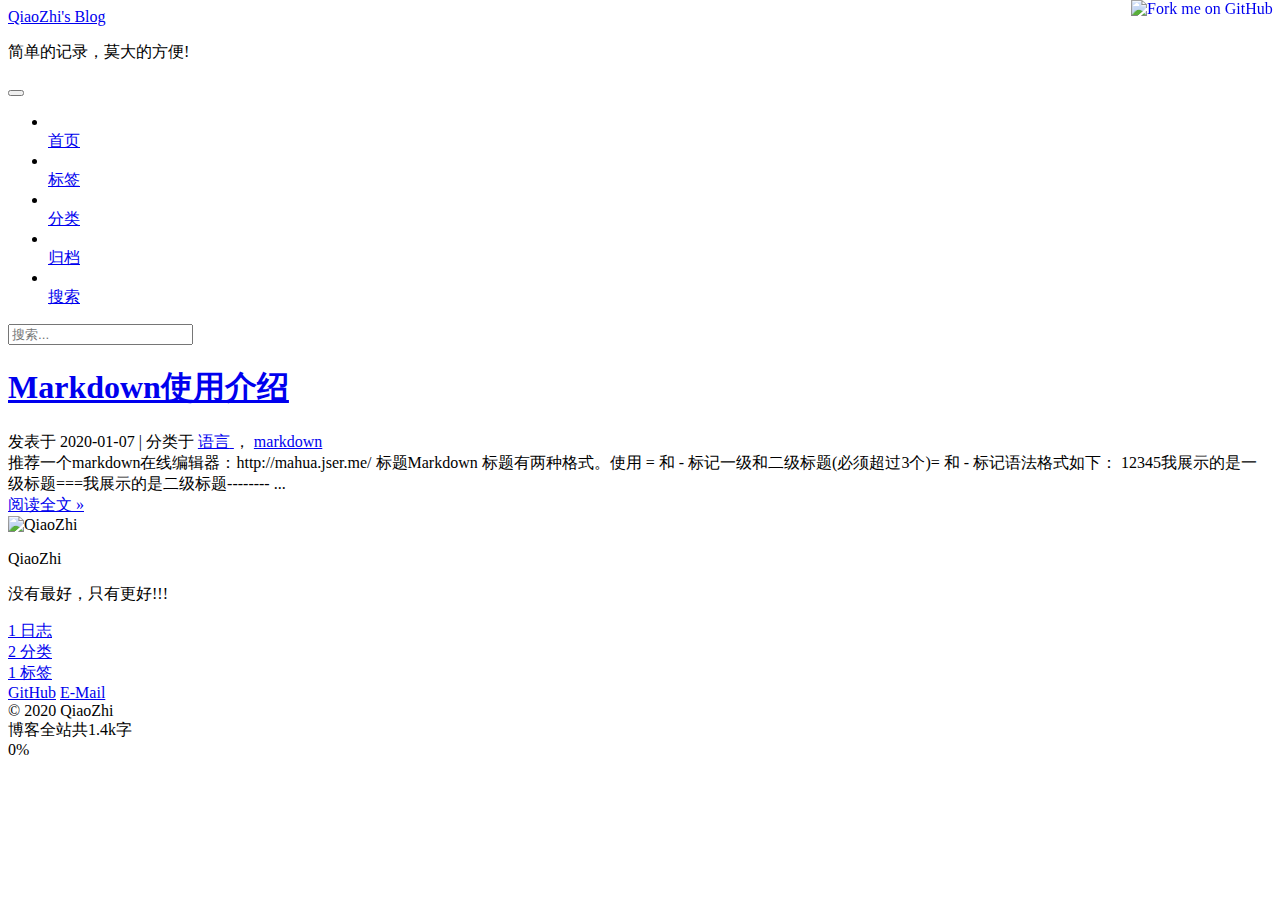
==== commit e6826fd6: "Site updated: 2020-08-25 13:42:54" ====
--- a/index.html
+++ b/index.html
@@ -40,29 +40,29 @@
 
   
   
-  <link href="/lib/fancybox/source/jquery.fancybox.css?v=2.1.5" rel="stylesheet" type="text/css" />
-
-
-
-
-
-
-
-<link href="/lib/font-awesome/css/font-awesome.min.css?v=4.6.2" rel="stylesheet" type="text/css" />
-
-<link href="/css/main.css?v=5.1.4" rel="stylesheet" type="text/css" />
-
-
-  <link rel="apple-touch-icon" sizes="180x180" href="/images/apple-touch-icon-next.png?v=5.1.4">
-
-
-  <link rel="icon" type="image/png" sizes="32x32" href="/images/ffavicon_32.ico?v=5.1.4">
-
-
-  <link rel="icon" type="image/png" sizes="16x16" href="/images/favicon_16.ico?v=5.1.4">
-
-
-  <link rel="mask-icon" href="/images/logo.svg?v=5.1.4" color="#222">
+  <link href="/jl.github.io/lib/fancybox/source/jquery.fancybox.css?v=2.1.5" rel="stylesheet" type="text/css" />
+
+
+
+
+
+
+
+<link href="/jl.github.io/lib/font-awesome/css/font-awesome.min.css?v=4.6.2" rel="stylesheet" type="text/css" />
+
+<link href="/jl.github.io/css/main.css?v=5.1.4" rel="stylesheet" type="text/css" />
+
+
+  <link rel="apple-touch-icon" sizes="180x180" href="/jl.github.io/images/apple-touch-icon-next.png?v=5.1.4">
+
+
+  <link rel="icon" type="image/png" sizes="32x32" href="/jl.github.io/images/ffavicon_32.ico?v=5.1.4">
+
+
+  <link rel="icon" type="image/png" sizes="16x16" href="/jl.github.io/images/favicon_16.ico?v=5.1.4">
+
+
+  <link rel="mask-icon" href="/jl.github.io/images/logo.svg?v=5.1.4" color="#222">
 
 
 
@@ -82,7 +82,7 @@
 <meta name="description" content="没有最好，只有更好!!!">
 <meta property="og:type" content="website">
 <meta property="og:title" content="QiaoZhi&#39;s Blog">
-<meta property="og:url" content="http://yoursite.com/index.html">
+<meta property="og:url" content="https://jilianglijingjichenghao.github.io/jl.github.io/index.html">
 <meta property="og:site_name" content="QiaoZhi&#39;s Blog">
 <meta property="og:description" content="没有最好，只有更好!!!">
 <meta property="article:author" content="QiaoZhi">
@@ -100,7 +100,7 @@
 <script type="text/javascript" id="hexo.configurations">
   var NexT = window.NexT || {};
   var CONFIG = {
-    root: '/',
+    root: '/jl.github.io/',
     scheme: 'Gemini',
     version: '5.1.4',
     sidebar: {"position":"left","display":"post","offset":12,"b2t":false,"scrollpercent":true,"onmobile":false},
@@ -123,7 +123,7 @@
 
 
 
-  <link rel="canonical" href="http://yoursite.com/"/>
+  <link rel="canonical" href="https://jilianglijingjichenghao.github.io/jl.github.io/"/>
 
 
 
@@ -160,7 +160,7 @@
     
 
     <div class="custom-logo-site-title">
-      <a href="/"  class="brand" rel="start">
+      <a href="/jl.github.io/"  class="brand" rel="start">
         <span class="logo-line-before"><i></i></span>
         <span class="site-title">QiaoZhi's Blog</span>
         <span class="logo-line-after"><i></i></span>
@@ -188,7 +188,7 @@
       
         
         <li class="menu-item menu-item-home">
-          <a href="/" rel="section">
+          <a href="/jl.github.io/" rel="section">
             
               <i class="menu-item-icon fa fa-fw fa-home"></i> <br />
             
@@ -198,7 +198,7 @@
       
         
         <li class="menu-item menu-item-tags">
-          <a href="/tags/" rel="section">
+          <a href="/jl.github.io/tags/" rel="section">
             
               <i class="menu-item-icon fa fa-fw fa-tags"></i> <br />
             
@@ -208,7 +208,7 @@
       
         
         <li class="menu-item menu-item-categories">
-          <a href="/categories/" rel="section">
+          <a href="/jl.github.io/categories/" rel="section">
             
               <i class="menu-item-icon fa fa-fw fa-th"></i> <br />
             
@@ -218,7 +218,7 @@
       
         
         <li class="menu-item menu-item-archives">
-          <a href="/archives/" rel="section">
+          <a href="/jl.github.io/archives/" rel="section">
             
               <i class="menu-item-icon fa fa-fw fa-archive"></i> <br />
             
@@ -293,12 +293,12 @@
   
   
   <div class="post-block">
-    <link itemprop="mainEntityOfPage" href="http://yoursite.com/2020/01/07/Markdown%E4%BD%BF%E7%94%A8%E4%BB%8B%E7%BB%8D/">
+    <link itemprop="mainEntityOfPage" href="https://jilianglijingjichenghao.github.io/jl.github.io/jl.github.io/2020/01/07/Markdown%E4%BD%BF%E7%94%A8%E4%BB%8B%E7%BB%8D/">
 
     <span hidden itemprop="author" itemscope itemtype="http://schema.org/Person">
       <meta itemprop="name" content="QiaoZhi">
       <meta itemprop="description" content="">
-      <meta itemprop="image" content="/img/photo.jpg">
+      <meta itemprop="image" content="/jl.github.io/img/photo.jpg">
     </span>
 
     <span hidden itemprop="publisher" itemscope itemtype="http://schema.org/Organization">
@@ -312,7 +312,7 @@
         
           <h1 class="post-title" itemprop="name headline">
                 
-                <a class="post-title-link" href="/2020/01/07/Markdown%E4%BD%BF%E7%94%A8%E4%BB%8B%E7%BB%8D/" itemprop="url">Markdown使用介绍</a></h1>
+                <a class="post-title-link" href="/jl.github.io/2020/01/07/Markdown%E4%BD%BF%E7%94%A8%E4%BB%8B%E7%BB%8D/" itemprop="url">Markdown使用介绍</a></h1>
         
 
         <div class="post-meta">
@@ -347,7 +347,7 @@
               
               
                 <span itemprop="about" itemscope itemtype="http://schema.org/Thing">
-                  <a href="/categories/%E8%AF%AD%E8%A8%80/" itemprop="url" rel="index">
+                  <a href="/jl.github.io/categories/%E8%AF%AD%E8%A8%80/" itemprop="url" rel="index">
                     <span itemprop="name">语言</span>
                   </a>
                 </span>
@@ -358,7 +358,7 @@
                 
               
                 <span itemprop="about" itemscope itemtype="http://schema.org/Thing">
-                  <a href="/categories/%E8%AF%AD%E8%A8%80/markdown/" itemprop="url" rel="index">
+                  <a href="/jl.github.io/categories/%E8%AF%AD%E8%A8%80/markdown/" itemprop="url" rel="index">
                     <span itemprop="name">markdown</span>
                   </a>
                 </span>
@@ -403,7 +403,7 @@
           ...
           <!--noindex-->
           <div class="post-button text-center">
-            <a class="btn" href="/2020/01/07/Markdown%E4%BD%BF%E7%94%A8%E4%BB%8B%E7%BB%8D/#more" rel="contents">
+            <a class="btn" href="/jl.github.io/2020/01/07/Markdown%E4%BD%BF%E7%94%A8%E4%BB%8B%E7%BB%8D/#more" rel="contents">
               阅读全文 &raquo;
             </a>
           </div>
@@ -481,7 +481,7 @@
           <div class="site-author motion-element" itemprop="author" itemscope itemtype="http://schema.org/Person">
             
               <img class="site-author-image" itemprop="image"
-                src="/img/photo.jpg"
+                src="/jl.github.io/img/photo.jpg"
                 alt="QiaoZhi" />
             
               <p class="site-author-name" itemprop="name">QiaoZhi</p>
@@ -493,8 +493,8 @@
             
               <div class="site-state-item site-state-posts">
               
-                <!-- <a href="/archives/%7C%7C%20archive"> -->
-				<a href="/archives">
+                <!-- <a href="/jl.github.io/archives/%7C%7C%20archive"> -->
+				<a href="/jl.github.io/archives">
               
                   <span class="site-state-item-count">1</span>
                   <span class="site-state-item-name">日志</span>
@@ -506,7 +506,7 @@
               
               
               <div class="site-state-item site-state-categories">
-                <a href="/categories/index.html">
+                <a href="/jl.github.io/categories/index.html">
                   <span class="site-state-item-count">2</span>
                   <span class="site-state-item-name">分类</span>
                 </a>
@@ -517,7 +517,7 @@
               
               
               <div class="site-state-item site-state-tags">
-                <a href="/tags/index.html">
+                <a href="/jl.github.io/tags/index.html">
                   <span class="site-state-item-count">1</span>
                   <span class="site-state-item-name">标签</span>
                 </a>
@@ -656,60 +656,60 @@
 
   
   
-    <script type="text/javascript" src="/lib/jquery/index.js?v=2.1.3"></script>
-  
-
-  
-  
-    <script type="text/javascript" src="/lib/fastclick/lib/fastclick.min.js?v=1.0.6"></script>
-  
-
-  
-  
-    <script type="text/javascript" src="/lib/jquery_lazyload/jquery.lazyload.js?v=1.9.7"></script>
-  
-
-  
-  
-    <script type="text/javascript" src="/lib/velocity/velocity.min.js?v=1.2.1"></script>
-  
-
-  
-  
-    <script type="text/javascript" src="/lib/velocity/velocity.ui.min.js?v=1.2.1"></script>
-  
-
-  
-  
-    <script type="text/javascript" src="/lib/fancybox/source/jquery.fancybox.pack.js?v=2.1.5"></script>
-  
-
-
-  
-
-
-  <script type="text/javascript" src="/js/src/utils.js?v=5.1.4"></script>
-
-  <script type="text/javascript" src="/js/src/motion.js?v=5.1.4"></script>
-
-
-
-  
-  
-
-
-  <script type="text/javascript" src="/js/src/affix.js?v=5.1.4"></script>
-
-  <script type="text/javascript" src="/js/src/schemes/pisces.js?v=5.1.4"></script>
-
-
-
-  
-
-  
-
-
-  <script type="text/javascript" src="/js/src/bootstrap.js?v=5.1.4"></script>
+    <script type="text/javascript" src="/jl.github.io/lib/jquery/index.js?v=2.1.3"></script>
+  
+
+  
+  
+    <script type="text/javascript" src="/jl.github.io/lib/fastclick/lib/fastclick.min.js?v=1.0.6"></script>
+  
+
+  
+  
+    <script type="text/javascript" src="/jl.github.io/lib/jquery_lazyload/jquery.lazyload.js?v=1.9.7"></script>
+  
+
+  
+  
+    <script type="text/javascript" src="/jl.github.io/lib/velocity/velocity.min.js?v=1.2.1"></script>
+  
+
+  
+  
+    <script type="text/javascript" src="/jl.github.io/lib/velocity/velocity.ui.min.js?v=1.2.1"></script>
+  
+
+  
+  
+    <script type="text/javascript" src="/jl.github.io/lib/fancybox/source/jquery.fancybox.pack.js?v=2.1.5"></script>
+  
+
+
+  
+
+
+  <script type="text/javascript" src="/jl.github.io/js/src/utils.js?v=5.1.4"></script>
+
+  <script type="text/javascript" src="/jl.github.io/js/src/motion.js?v=5.1.4"></script>
+
+
+
+  
+  
+
+
+  <script type="text/javascript" src="/jl.github.io/js/src/affix.js?v=5.1.4"></script>
+
+  <script type="text/javascript" src="/jl.github.io/js/src/schemes/pisces.js?v=5.1.4"></script>
+
+
+
+  
+
+  
+
+
+  <script type="text/javascript" src="/jl.github.io/js/src/bootstrap.js?v=5.1.4"></script>
 
 
 
@@ -759,7 +759,7 @@
     } else if (/json$/i.test(search_path)) {
       isXml = false;
     }
-    var path = "/" + search_path;
+    var path = "/jl.github.io/" + search_path;
     // monitor main search box;
 
     var onPopupClose = function (e) {
